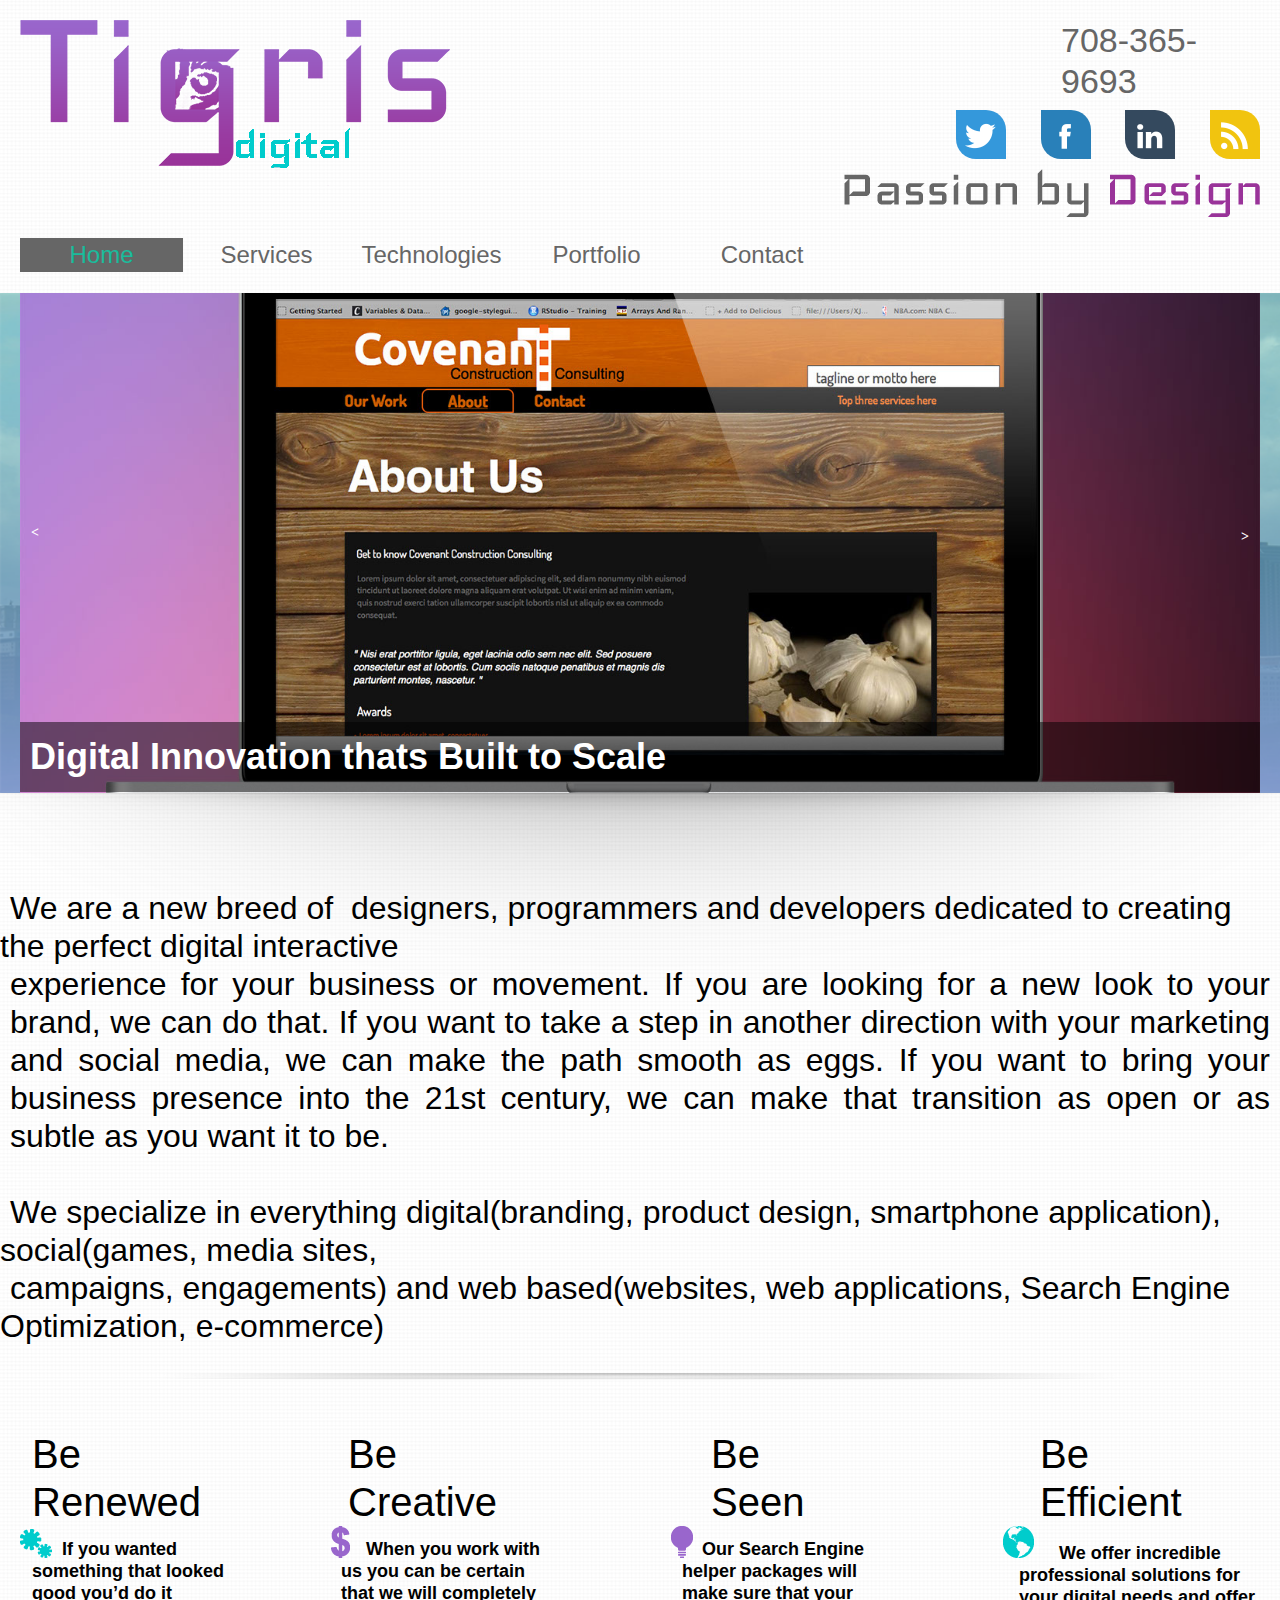
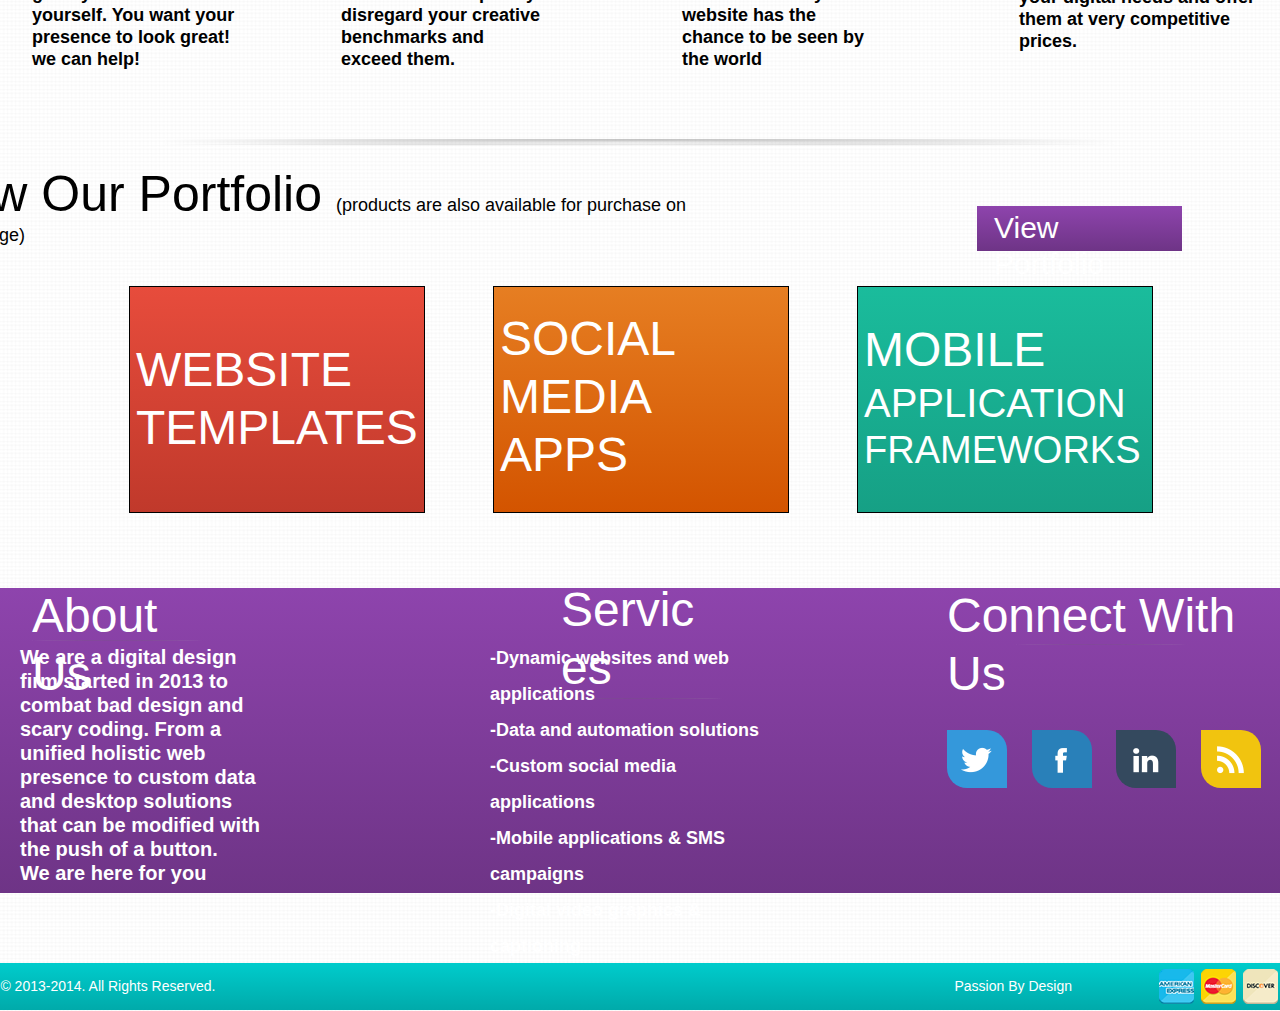
==== index.html @ 78c5c4f9 "Uploaded test site" ====
<!DOCTYPE html>
<html class="html">
 <head>

  <script src="scripts/museredirect.js?299715755" type="text/javascript"></script>
  
  <script type="text/javascript">
   Muse.Redirect.redirect('desktop', 'tablet/index.html', 'phone/index.html', '');
</script>
  
  <meta http-equiv="Content-type" content="text/html;charset=UTF-8"/>
  <meta name="generator" content="7.2.232.244"/>
  <title>Home</title>
  <link media="only screen and (max-device-width: 370px)" rel="alternate" href="http://tigris.com/phone/index.html"/>
  <link media="only screen and (max-device-width: 960px)" rel="alternate" href="http://tigris.com/tablet/index.html"/>
  <!-- CSS -->
  <link rel="stylesheet" type="text/css" href="css/site_global.css?508068545"/>
  <link rel="stylesheet" type="text/css" href="css/master_a-master.css?28576662"/>
  <link rel="stylesheet" type="text/css" href="css/index.css?4172226885" id="pagesheet"/>
  <!--[if lt IE 9]>
  <link rel="stylesheet" type="text/css" href="css/iefonts_index.css?4122926558"/>
  <![endif]-->
  <!-- Other scripts -->
  <script type="text/javascript">
   document.documentElement.className += ' js';
var __adobewebfontsappname__ = "muse";
</script>
  <!-- JS includes -->
  <script type="text/javascript">
   document.write('\x3Cscript src="' + (document.location.protocol == 'https:' ? 'https:' : 'http:') + '//webfonts.creativecloud.com/advent-pro:n6,n5:all;iceland:n4:all.js" type="text/javascript">\x3C/script>');
</script>
   </head>
 <body>

  <div class="clearfix" id="page"><!-- column -->
   <div class="position_content" id="page_position_content">
    <div class="clearfix colelem" id="pu80"><!-- group -->
     <div class="clip_frame grpelem" id="u80"><!-- image -->
      <img class="block" id="u80_img" src="images/tigris_0000s_0016_tigris-logo.png" alt="" width="430" height="166"/>
     </div>
     <div class="clearfix grpelem" id="pu1835-4"><!-- column -->
      <div class="clearfix colelem" id="u1835-4"><!-- content -->
       <p>708&#45;365&#45;9693</p>
      </div>
      <div class="clearfix colelem" id="pu484"><!-- group -->
       <div class="rounded-corners grpelem" id="u484"><!-- simple frame --></div>
       <div class="rounded-corners grpelem" id="u485"><!-- simple frame --></div>
       <div class="rounded-corners grpelem" id="u486"><!-- simple frame --></div>
       <div class="rounded-corners grpelem" id="u483"><!-- simple frame --></div>
      </div>
      <div class="clip_frame colelem" id="u75"><!-- image -->
       <img class="block" id="u75_img" src="images/tigris_0000s_0015_passion-by-design.png" alt="" width="416" height="48"/>
      </div>
     </div>
    </div>
    <ul class="MenuBar clearfix colelem" id="menuu129"><!-- horizontal box -->
     <li class="MenuItemContainer clearfix grpelem" id="u2257"><!-- vertical box -->
      <a class="nonblock nontext MenuItem MenuItemWithSubMenu MuseMenuActive clearfix colelem" id="u2258" href="index.html"><!-- horizontal box --><div class="MenuItemLabel NoWrap clearfix grpelem" id="u2260-4"><!-- content --><p>Home</p></div></a>
     </li>
     <li class="MenuItemContainer clearfix grpelem" id="u2285"><!-- vertical box -->
      <a class="nonblock nontext MenuItem MenuItemWithSubMenu clearfix colelem" id="u2286" href="services.html"><!-- horizontal box --><div class="MenuItemLabel NoWrap clearfix grpelem" id="u2289-4"><!-- content --><p>Services</p></div></a>
     </li>
     <li class="MenuItemContainer clearfix grpelem" id="u2278"><!-- vertical box -->
      <a class="nonblock nontext MenuItem MenuItemWithSubMenu clearfix colelem" id="u2279" href="technologies.html"><!-- horizontal box --><div class="MenuItemLabel NoWrap clearfix grpelem" id="u2282-4"><!-- content --><p>Technologies</p></div></a>
     </li>
     <li class="MenuItemContainer clearfix grpelem" id="u2271"><!-- vertical box -->
      <a class="nonblock nontext MenuItem MenuItemWithSubMenu clearfix colelem" id="u2272" href="http://tigrisdigital.prosite.com"><!-- horizontal box --><div class="MenuItemLabel NoWrap clearfix grpelem" id="u2275-4"><!-- content --><p>Portfolio</p></div></a>
     </li>
     <li class="MenuItemContainer clearfix grpelem" id="u2264"><!-- vertical box -->
      <a class="nonblock nontext MenuItem MenuItemWithSubMenu clearfix colelem" id="u2265" href="contact.html"><!-- horizontal box --><div class="MenuItemLabel NoWrap clearfix grpelem" id="u2268-4"><!-- content --><p>Contact</p></div></a>
     </li>
    </ul>
    <div class="clearfix colelem" id="pu226"><!-- group -->
     <div class="museBGSize browser_width grpelem" id="u226"><!-- group -->
      <div class="clearfix" id="u226_align_to_page">
       <div class="clip_frame grpelem" id="u247"><!-- image -->
        <img class="block" id="u247_img" src="images/hard%20slit%20separator.png" alt="" width="1460" height="395"/>
       </div>
      </div>
     </div>
     <div class="SlideShowWidget clearfix grpelem" id="slideshowu922"><!-- none box -->
      <div class="popup_anchor" id="u961popup">
       <div class="SlideShowContentPanel clearfix" id="u961"><!-- stack box -->
        <div class="SSSlide clip_frame clearfix grpelem" id="u962"><!-- image -->
         <div id="u962_clip">
          <img class="ImageInclude position_content" id="u962_img" data-src="images/designtnt-laptops-mockups.jpg" src="images/blank.gif" alt="" data-width="1240" data-height="714"/>
         </div>
        </div>
        <div class="SSSlide invi clip_frame grpelem" id="u2062"><!-- image -->
         <img class="block ImageInclude" id="u2062_img" data-src="images/fearnot.jpg" src="images/blank.gif" alt="" data-width="1240" data-height="500"/>
        </div>
        <div class="SSSlide invi clip_frame clearfix grpelem" id="u2364"><!-- image -->
         <div id="u2364_clip">
          <img class="ImageInclude position_content" id="u2364_img" data-src="images/mockup-tigris.jpg" src="images/blank.gif" alt="" data-width="1200" data-height="800"/>
         </div>
        </div>
       </div>
      </div>
      <div class="popup_anchor" id="u932popup">
       <div class="SlideShowCaptionPanel clearfix" id="u932"><!-- stack box -->
        <div class="SSSlideCaption rgba-background clearfix grpelem" id="u934-4"><!-- content -->
         <p>Digital Innovation thats Built to Scale</p>
        </div>
        <div class="SSSlideCaption invi rgba-background clearfix grpelem" id="u2068-4"><!-- content -->
         <p>Taking the fear out of technology and its costs</p>
        </div>
        <div class="SSSlideCaption invi rgba-background clearfix grpelem" id="u2370-4"><!-- content -->
         <p>Design built with your clients in mind</p>
        </div>
       </div>
      </div>
      <div class="popup_anchor" id="u923-4popup">
       <div class="SSPreviousButton clearfix" id="u923-4"><!-- content -->
        <p>&lt;</p>
       </div>
      </div>
      <div class="popup_anchor" id="u959-4popup">
       <div class="SSNextButton clearfix" id="u959-4"><!-- content -->
        <p>&gt;</p>
       </div>
      </div>
     </div>
    </div>
    <div class="clearfix browser_width colelem" id="u239-11"><!-- content -->
     <p id="u239-2">We are a new breed of&nbsp; designers, programmers and developers dedicated to creating the perfect digital interactive</p>
     <p id="u239-4">experience for your business or movement. If you are looking for a new look to your brand, we can do that. If you want to take a step in another direction with your marketing and social media, we can make the path smooth as eggs. If you want to bring your business presence into the 21st century, we can make that transition as open or as subtle as you want it to be.</p>
     <p id="u239-5">&nbsp;</p>
     <p id="u239-7">We specialize in everything digital(branding, product design, smartphone application), social(games, media sites,</p>
     <p id="u239-9">campaigns, engagements) and web based(websites, web applications, Search Engine Optimization, e&#45;commerce)</p>
    </div>
    <div class="clip_frame colelem" id="u494"><!-- image -->
     <img class="block" id="u494_img" src="images/thin%20inset%20separator.png" alt="" width="960" height="8"/>
    </div>
    <div class="clearfix colelem" id="pu530-4"><!-- group -->
     <div class="clearfix grpelem" id="u530-4"><!-- content -->
      <p>Be Renewed</p>
     </div>
     <div class="clearfix grpelem" id="u531-4"><!-- content -->
      <p>Be Creative</p>
     </div>
     <div class="clearfix grpelem" id="u532-4"><!-- content -->
      <p>Be Seen</p>
     </div>
     <div class="clearfix grpelem" id="u533-4"><!-- content -->
      <p>Be Efficient</p>
     </div>
    </div>
    <div class="clearfix colelem" id="pu528"><!-- group -->
     <div class="clearfix grpelem" id="u528"><!-- group -->
      <div class="clip_frame grpelem" id="u505"><!-- image -->
       <img class="block" id="u505_img" src="images/tigris_0002s_0040_vector-smart-object.png" alt="" width="32" height="29"/>
      </div>
      <div class="clearfix grpelem" id="u520-4"><!-- content -->
       <p>&nbsp;&nbsp;&nbsp;&nbsp;&nbsp; If you wanted something that looked good you’d do it yourself. You want your presence to look great! we can help!</p>
      </div>
     </div>
     <div class="clearfix grpelem" id="u524"><!-- group -->
      <div class="clip_frame grpelem" id="u500"><!-- image -->
       <img class="block" id="u500_img" src="images/tigris_0002s_0039_vector-smart-object.png" alt="" width="19" height="32"/>
      </div>
      <div class="clearfix grpelem" id="u521-4"><!-- content -->
       <p>&nbsp;&nbsp;&nbsp;&nbsp; When you work with us you can be certain that we will completely disregard your creative benchmarks and exceed them.</p>
      </div>
     </div>
     <div class="clearfix grpelem" id="u527"><!-- group -->
      <div class="clip_frame grpelem" id="u510"><!-- image -->
       <img class="block" id="u510_img" src="images/tigris_0002s_0041_vector-smart-object.png" alt="" width="22" height="32"/>
      </div>
      <div class="clearfix grpelem" id="u523-4"><!-- content -->
       <p>&nbsp;&nbsp;&nbsp; Our Search Engine helper packages will make sure that your website has the chance to be seen by the world</p>
      </div>
     </div>
     <div class="clearfix grpelem" id="u529"><!-- group -->
      <div class="clip_frame grpelem" id="u515"><!-- image -->
       <img class="block" id="u515_img" src="images/tigris_0002s_0042_vector-smart-object.png" alt="" width="31" height="32"/>
      </div>
      <div class="clearfix grpelem" id="u522-4"><!-- content -->
       <p>&nbsp;&nbsp;&nbsp;&nbsp;&nbsp;&nbsp;&nbsp; We offer incredible professional solutions for your digital needs and offer them at very competitive prices.</p>
      </div>
     </div>
    </div>
    <div class="clip_frame colelem" id="u497"><!-- image -->
     <img class="block" id="u497_img" src="images/thin%20inset%20separator.png" alt="" width="960" height="8"/>
    </div>
    <div class="clearfix colelem" id="u534-5"><!-- content -->
     <p id="u534-3"><span id="u534">View Our Portfolio </span><span id="u534-2">(products are also available for purchase on portfolio page)</span></p>
    </div>
    <div class="clearfix colelem" id="pu2049"><!-- group -->
     <div class="clearfix grpelem" id="u2049"><!-- group -->
      <div class="gradient clearfix grpelem" id="u539"><!-- group -->
       <div class="clearfix grpelem" id="u2043-4"><!-- content -->
        <p>WEBSITE TEMPLATES</p>
       </div>
      </div>
     </div>
     <div class="clearfix grpelem" id="u2048"><!-- group -->
      <div class="gradient clearfix grpelem" id="u540"><!-- group -->
       <div class="clearfix grpelem" id="u2045-8"><!-- content -->
        <p>SOCIAL</p>
        <p>MEDIA</p>
        <p>APPS</p>
       </div>
      </div>
     </div>
     <div class="clearfix grpelem" id="u2047"><!-- group -->
      <div class="gradient clearfix grpelem" id="u541"><!-- group -->
       <div class="clearfix grpelem" id="u2046-8"><!-- content -->
        <p id="u2046-2">MOBILE</p>
        <p id="u2046-4">APPLICATION</p>
        <p id="u2046-6">FRAMEWORKS</p>
       </div>
      </div>
     </div>
    </div>
    <div class="verticalspacer"></div>
    <div class="clearfix colelem" id="u565"><!-- group -->
     <div class="clearfix grpelem" id="u562-4"><!-- content -->
      <p>View Portfolio</p>
     </div>
     <div class="gradient grpelem" id="u561"><!-- simple frame --></div>
    </div>
    <div class="clearfix colelem" id="pu246"><!-- group -->
     <div class="gradient browser_width grpelem" id="u246"><!-- group -->
      <div class="clearfix" id="u246_align_to_page">
       <div class="clearfix grpelem" id="u252-6"><!-- content -->
        <p>We are a digital design firm started in 2013 to combat bad design and scary coding. From a unified holistic web presence to custom data and desktop solutions that can be modified with the push of a button.</p>
        <p>We are here for you</p>
       </div>
       <div class="clearfix grpelem" id="pu262-4"><!-- column -->
        <div class="clearfix colelem" id="u262-4"><!-- content -->
         <p>Services</p>
        </div>
        <div class="clip_frame colelem" id="u263"><!-- image -->
         <img class="block" id="u263_img" src="images/thin%20inset%20separator.png" alt="" width="172" height="1"/>
        </div>
       </div>
       <div class="clearfix grpelem" id="pu266-4"><!-- column -->
        <div class="clearfix colelem" id="u266-4"><!-- content -->
         <p>Connect With Us</p>
        </div>
        <div class="clearfix colelem" id="pu309"><!-- group -->
         <div class="rounded-corners grpelem" id="u309"><!-- simple frame --></div>
         <div class="rounded-corners grpelem" id="u311"><!-- simple frame --></div>
         <div class="rounded-corners grpelem" id="u319"><!-- simple frame --></div>
         <div class="rounded-corners grpelem" id="u308"><!-- simple frame --></div>
        </div>
       </div>
      </div>
     </div>
     <div class="clearfix grpelem" id="u256-4"><!-- content -->
      <p>About Us</p>
     </div>
     <div class="clip_frame grpelem" id="u257"><!-- image -->
      <img class="block" id="u257_img" src="images/thin%20inset%20separator.png" alt="" width="172" height="1"/>
     </div>
     <div class="clip_frame grpelem" id="u267"><!-- image -->
      <img class="block" id="u267_img" src="images/thin%20inset%20separator.png" alt="" width="172" height="1"/>
     </div>
     <div class="clearfix grpelem" id="u487-12"><!-- content -->
      <p>&#45;Dynamic websites and web applications</p>
      <p>&#45;Data and automation solutions</p>
      <p>&#45;Custom social media applications</p>
      <p>&#45;Mobile applications &amp; SMS campaigns</p>
      <p>&#45;Digital video graphics &amp; captioning</p>
     </div>
    </div>
    <div class="gradient browser_width colelem" id="u253"><!-- group -->
     <div class="clearfix" id="u253_align_to_page">
      <div class="clearfix grpelem" id="u254-4"><!-- content -->
       <p id="u254-2">Tigris Digital © 2013&#45;2014. All Rights Reserved.</p>
      </div>
      <div class="clearfix grpelem" id="u255-4"><!-- content -->
       <p id="u255-2">Passion By Design</p>
      </div>
      <div class="clip_frame grpelem" id="u1782"><!-- image -->
       <img class="block" id="u1782_img" src="images/amex.png" alt="" width="35" height="35"/>
      </div>
      <div class="clip_frame grpelem" id="u1792"><!-- image -->
       <img class="block" id="u1792_img" src="images/mastercard.png" alt="" width="35" height="35"/>
      </div>
      <div class="clip_frame grpelem" id="u1787"><!-- image -->
       <img class="block" id="u1787_img" src="images/discover.png" alt="" width="35" height="35"/>
      </div>
      <div class="clip_frame grpelem" id="u1802"><!-- image -->
       <img class="block" id="u1802_img" src="images/visa.png" alt="" width="35" height="35"/>
      </div>
      <div class="clip_frame grpelem" id="u1797"><!-- image -->
       <img class="block" id="u1797_img" src="images/paypal.png" alt="" width="35" height="35"/>
      </div>
     </div>
    </div>
   </div>
  </div>
  <!-- JS includes -->
  <script type="text/javascript">
   if (document.location.protocol != 'https:') document.write('\x3Cscript src="http://musecdn2.businesscatalyst.com/scripts/4.0/jquery-1.8.3.min.js" type="text/javascript">\x3C/script>');
</script>
  <script type="text/javascript">
   window.jQuery || document.write('\x3Cscript src="scripts/jquery-1.8.3.min.js" type="text/javascript">\x3C/script>');
</script>
  <script src="scripts/museutils.js?3880880085" type="text/javascript"></script>
  <script src="scripts/jquery.musemenu.js?32367222" type="text/javascript"></script>
  <script src="scripts/jquery.musepolyfill.bgsize.js?3899542795" type="text/javascript"></script>
  <script src="scripts/jquery.tobrowserwidth.js?152985095" type="text/javascript"></script>
  <script src="scripts/webpro.js?33264525" type="text/javascript"></script>
  <script src="scripts/musewpslideshow.js?272207905" type="text/javascript"></script>
  <script src="scripts/jquery.museoverlay.js?466079611" type="text/javascript"></script>
  <script src="scripts/touchswipe.js?261777990" type="text/javascript"></script>
  <script src="scripts/jquery.watch.js?4199601726" type="text/javascript"></script>
  <!-- Other scripts -->
  <script type="text/javascript">
   $(document).ready(function() { try {
Muse.Utils.transformMarkupToFixBrowserProblemsPreInit();/* body */
$('.browser_width').toBrowserWidth();/* browser width elements */
Muse.Utils.prepHyperlinks(true);/* body */
Muse.Utils.initWidget('.MenuBar', function(elem) { return $(elem).museMenu(); });/* unifiedNavBar */
Muse.Utils.initWidget('#slideshowu922', function(elem) { $(elem).data('widget', new WebPro.Widget.ContentSlideShow(elem, {autoPlay:true,displayInterval:3500,slideLinkStopsSlideShow:false,transitionStyle:'fading',lightboxEnabled_runtime:false,shuffle:false,transitionDuration:500,enableSwipe:true,fullScreen:false})); });/* #slideshowu922 */
Muse.Utils.fullPage('#page');/* 100% height page */
Muse.Utils.showWidgetsWhenReady();/* body */
Muse.Utils.transformMarkupToFixBrowserProblems();/* body */
} catch(e) { Muse.Assert.fail('Error calling selector function:' + e); }});
</script>
   </body>
</html>
---- css/site_global.css ----
html
{
	min-height: 100%;
	min-width: 100%;
	-ms-text-size-adjust: none;
}

body,div,dl,dt,dd,ul,ol,li,h1,h2,h3,h4,h5,h6,pre,code,form,fieldset,legend,input,button,textarea,p,blockquote,th,td,a
{
	margin: 0;
	padding: 0;
	border-width: 0;
	-webkit-transform-origin: left top;
	-ms-transform-origin: left top;
	-o-transform-origin: left top;
	transform-origin: left top;
}

table
{
	border-collapse: collapse;
	border-spacing: 0;
}

fieldset,img
{
	border: 0;
	-webkit-transform-origin: left top;
	-ms-transform-origin: left top;
	-o-transform-origin: left top;
	transform-origin: left top;
}

address,caption,cite,code,dfn,em,strong,th,var,optgroup
{
	font-style: inherit;
	font-weight: inherit;
}

del,ins
{
	text-decoration: none;
}

li
{
	list-style: none;
}

caption,th
{
	text-align: left;
}

h1,h2,h3,h4,h5,h6
{
	font-size: 100%;
	font-weight: inherit;
}

input,button,textarea,select,optgroup,option
{
	font-family: inherit;
	font-size: inherit;
	font-style: inherit;
	font-weight: inherit;
}

body
{
	font-family: Arial, Helvetica Neue, Helvetica, sans-serif;
	text-align: left;
	font-size: 14px;
	line-height: 17px;
	word-wrap: break-word;
	text-rendering: optimizeLegibility;/* kerning, primarily */
}

@media screen and (-webkit-min-device-pixel-ratio:0)
{
	body { text-rendering:auto; }
}

a:link
{
	color: #0000FF;
	text-decoration: underline;
}

a:visited
{
	color: #800080;
	text-decoration: underline;
}

a:hover
{
	color: #0000FF;
	text-decoration: underline;
}

a:active
{
	color: #EE0000;
	text-decoration: underline;
}

a.nontext /* used to override default properties of 'a' tag */
{
	color: black;
	text-decoration: none;
	font-style: normal;
	font-weight: normal;
}

.normal_text
{
	color: #000000;
	font-family: Arial, Helvetica Neue, Helvetica, sans-serif;
	font-size: 14px;
	font-style: normal;
	font-weight: normal;
	letter-spacing: 0px;
	line-height: 17px;
	text-align: left;
	text-decoration: none;
	text-indent: 0px;
	vertical-align: 0px;
	padding: 0px;
}

.Controlers_caption
{
	color: #6E6161;
	font-family: open-sans-condensed, sans-serif;
	font-size: 18px;
	font-weight: 300;
	letter-spacing: 2px;
}

.TabbedPanelsTab
{
	white-space: nowrap;
}

.MenuBar  .MenuBarView, .MenuBar  .SubMenuView /* Resets for ul and li in menus */
{
	display: block;
	list-style: none;
}

.MenuBar .SubMenu
{
	display: none;
	position: absolute;
}

.NoWrap
{
	white-space: nowrap;
	word-wrap: normal;
}

.rootelem /* the root of the artwork tree */
{
	margin-left: auto;
	margin-right: auto;
}

.colelem /* a child element of a column */
{
	display: inline;
	float: left;
	clear: both;
}

.grpelem /* a child element of a group */
{
	display: inline;
	float: left;
}

.clearfix:after /* force a container to fit around floated items */
{
	content: "\0020";
	visibility: hidden;
	display: block;
	height: 0;
	clear: both;
}

*:first-child+html .clearfix /* IE7 */
{
	zoom: 1;
}

.clip_frame /* used to clip the contents as in the case of an image frame */
{
	overflow: hidden;
}

.inclusion_context /* context for positioning a group of elements that share the same height */
{
	display: table;
	table-layout: fixed;
	width: 0.01px;
}

.inclelem /* element of an inclusion context */
{
	display: table-cell;
	vertical-align: top;
}

.f3s_mid /* 3-slice frame, middle slice */
{
	background-repeat: repeat;
}

.f3s_top,.f3s_bot /* 3-slice frame, top slice */
{
	background-repeat: no-repeat;
}

.f9s_top_left, .f9s_bot_left /* 9-slice frame, left corner slice */
{
	background-repeat: no-repeat;
	background-position: left;
}

.f9s_top_right, .f9s_bot_right /* 9-slice frame, right corner slice */
{
	background-repeat: no-repeat;
	background-position: right;
}

.f9s_top_mid, .f9s_bot_mid /* 9-slice frame, top/bottom horizontal slice */
{
	background-repeat: repeat-x;
	background-position: 0px 0px;
}

.f9s_mid_left /* 9-slice frame, left vertical slice */
{
	background-repeat: repeat-y;
	background-position: left;
}

.f9s_mid_right /* 9-slice frame, right vertical slice */
{
	background-repeat: repeat-y;
	background-position: right;
}

.f9s_center /* 9-slice frame, center slice */
{
	background-repeat: repeat;
	background-position: 0px 0px;
}

.popup_anchor /* anchors an abspos popup */
{
	position: relative;
	width: 0px;
	height: 0px;
}

.popup_element
{
	z-index: 100000;
}

.pointer_cursor
{
	cursor: pointer;
}

span.wrap /* used to force wrap after floated array when nested inside a paragraph */
{
	content: '';
	clear: left;
	display: block;
}

span.actAsInlineDiv /* used to simulate a DIV with inline display when already nested inside a paragraph */
{
	display: inline-block;
}

.position_content,.excludeFromNormalFlow /* used when child content is larger than parent */
{
	float: left;
}

.preload_images /* used to preload images used in non-default states */
{
	position: absolute;
	overflow: hidden;
	left: -9999px;
	top: -9999px;
	height: 1px;
	width: 1px;
}

preload /* used to specifiy the dimension of preload item */
{
	height: 1px;
	width: 1px;
}

.animateStates
{
	-webkit-transition: 0.3s ease-in-out;
	-moz-transition: 0.3s ease-in-out;
	-o-transition: 0.3s ease-in-out;
	transition: 0.3s ease-in-out;
}

input:focus,textarea:focus /* remove default focussed input styling */
{
	outline: none;
}

textarea
{
	resize: none;
	overflow: auto;
}

.fld-prompt /* form placeholders cursor behavior */
{
	pointer-events: none;
}

.wrapped-input /* form inputs & placeholders let div styling show thru */
{
	position: absolute;
	top: 0;
	left: 0;
	background: transparent;
	border: none;
}

.submit-btn /* form submit buttons on top of sibling elements */
{
	z-index: 50000;
}

.anchor_item /* used to specify anchor properties */
{
	width: 22px;
	height: 18px;
}

.MenuBar .SubMenuVisible, .MenuBarVertical .SubMenuVisible, .MenuBar .SubMenu .SubMenuVisible,.popup_element.Active,span.actAsPara,.actAsDiv,a.nonblock.nontext,img.block
{
	display: block;
}

.ose_ei
{
	visibility: hidden;
	z-index: 0;
}

.widget_invisible,.js .invi,.js .mse_pre_init,.js .an_invi /* used to hide the widget before loaded */
{
	visibility: hidden;
}

.no_vert_scroll
{
	overflow-y: hidden;
}

.always_vert_scroll
{
	overflow-y: scroll;
}

.always_horz_scroll
{
	overflow-x: scroll;
}

.popup_element.Inactive,.js .disn,.hidden
{
	display: none;
}

.fullscreen
{
	overflow: hidden;
	left: 0px;
	top: 0px;
	position: fixed;
	height: 100%;
	width: 100%;
	-moz-box-sizing: border-box;
	-webkit-box-sizing: border-box;
	-ms-box-sizing: border-box;
	box-sizing: border-box;
}

.scroll_wrapper
{
	position: absolute;
	overflow: auto;
	left: 0px;
	right: 0px;
	top: 0px;
	bottom: 0px;
	padding-top: 0px;
	padding-bottom: 0px;
	margin-top: 0px;
	margin-bottom: 0px;
}

.MenuBar .MenuItemContainer,.SlideShowContentPanel .fullscreen img
{
	position: relative;
}
---- css/master_a-master.css ----
#u1835-4
{
	line-height: 41px;
	font-size: 34px;
	color: #666666;
	font-family: iceland, sans-serif;
	font-weight: 400;
	position: relative;
}

#u484
{
	border-style: none;
	border-color: transparent;
	-moz-border-radius: 0px 20px 0px 20px ;
	-webkit-border-radius: 0px 20px 0px 20px ;
	-khtml-border-radius: 0px 20px 0px 20px ;
	border-radius: 0px 20px 0px 20px ;
	position: relative;
	background: #3498DB url("../images/twitter.png") no-repeat center center;
}

#u485
{
	border-style: none;
	border-color: transparent;
	-moz-border-radius: 0px 20px 0px 20px ;
	-webkit-border-radius: 0px 20px 0px 20px ;
	-khtml-border-radius: 0px 20px 0px 20px ;
	border-radius: 0px 20px 0px 20px ;
	position: relative;
	background: #2980B9 url("../images/facebook.png") no-repeat center center;
}

#u486
{
	border-style: none;
	border-color: transparent;
	-moz-border-radius: 0px 20px 0px 20px ;
	-webkit-border-radius: 0px 20px 0px 20px ;
	-khtml-border-radius: 0px 20px 0px 20px ;
	border-radius: 0px 20px 0px 20px ;
	position: relative;
	background: #34495E url("../images/linkedin.png") no-repeat center center;
}

#u483
{
	border-style: none;
	border-color: transparent;
	-moz-border-radius: 0px 20px 0px 20px ;
	-webkit-border-radius: 0px 20px 0px 20px ;
	-khtml-border-radius: 0px 20px 0px 20px ;
	border-radius: 0px 20px 0px 20px ;
	position: relative;
	background: #F1C40F url("../images/rss.png") no-repeat center center;
}

#u2258
{
	background-color: transparent;
	position: relative;
}

#u2258:hover
{
	background-color: #1ABC9C;
}

#u2258:active
{
	background-color: #6B6B6B;
}

#u2260-4
{
	border-style: none;
	border-color: transparent;
	background-color: transparent;
	line-height: 29px;
	font-size: 24px;
	color: #666666;
	text-align: center;
	font-family: iceland, sans-serif;
	font-weight: 400;
	position: relative;
}

#u2258:hover #u2260-4 p
{
	color: #FFFFFF;
	visibility: inherit;
}

#u2258:active #u2260-4 p
{
	color: #FFFFFF;
	visibility: inherit;
}

#u2286
{
	background-color: transparent;
	position: relative;
}

#u2286:hover
{
	background-color: #1ABC9C;
}

#u2286:active
{
	background-color: #6B6B6B;
}

#u2289-4
{
	border-style: none;
	border-color: transparent;
	background-color: transparent;
	line-height: 29px;
	font-size: 24px;
	color: #666666;
	text-align: center;
	font-family: iceland, sans-serif;
	font-weight: 400;
	position: relative;
}

#u2286:hover #u2289-4 p
{
	color: #FFFFFF;
	visibility: inherit;
}

#u2286:active #u2289-4 p
{
	color: #FFFFFF;
	visibility: inherit;
}

#u2279
{
	background-color: transparent;
	position: relative;
}

#u2279:hover
{
	background-color: #1ABC9C;
}

#u2279:active
{
	background-color: #6B6B6B;
}

#u2282-4
{
	border-style: none;
	border-color: transparent;
	background-color: transparent;
	line-height: 29px;
	font-size: 24px;
	color: #666666;
	text-align: center;
	font-family: iceland, sans-serif;
	font-weight: 400;
	position: relative;
}

#u2279:hover #u2282-4 p
{
	color: #FFFFFF;
	visibility: inherit;
}

#u2279:active #u2282-4 p
{
	color: #FFFFFF;
	visibility: inherit;
}

#u2272
{
	background-color: transparent;
	position: relative;
}

#u2272:hover
{
	background-color: #1ABC9C;
}

#u2272:active
{
	background-color: #6B6B6B;
}

#u2275-4
{
	border-style: none;
	border-color: transparent;
	background-color: transparent;
	line-height: 29px;
	font-size: 24px;
	color: #666666;
	text-align: center;
	font-family: iceland, sans-serif;
	font-weight: 400;
	position: relative;
}

#u2272:hover #u2275-4 p
{
	color: #FFFFFF;
	visibility: inherit;
}

#u2272:active #u2275-4 p
{
	color: #FFFFFF;
	visibility: inherit;
}

#u2265
{
	background-color: transparent;
	position: relative;
}

#u2265:hover
{
	background-color: #1ABC9C;
}

#u2265:active
{
	background-color: #6B6B6B;
}

#u2258.MuseMenuActive,#u2286.MuseMenuActive,#u2279.MuseMenuActive,#u2272.MuseMenuActive,#u2265.MuseMenuActive
{
	background-color: #666666;
}

#u2268-4
{
	border-style: none;
	border-color: transparent;
	background-color: transparent;
	line-height: 29px;
	font-size: 24px;
	color: #666666;
	text-align: center;
	font-family: iceland, sans-serif;
	font-weight: 400;
	position: relative;
}

#u2265:hover #u2268-4 p
{
	color: #FFFFFF;
	visibility: inherit;
}

#u2265:active #u2268-4 p
{
	color: #FFFFFF;
	visibility: inherit;
}

#u2258.MuseMenuActive #u2260-4 p,#u2286.MuseMenuActive #u2289-4 p,#u2279.MuseMenuActive #u2282-4 p,#u2272.MuseMenuActive #u2275-4 p,#u2265.MuseMenuActive #u2268-4 p
{
	color: #1ABC9C;
	visibility: inherit;
	font-weight: normal;
}

#u226
{
	border-color: #000000;
	position: relative;
	background: #FFFFFF url("../images/tigris_0001s_0015_2004-07-14_2600x1500_chicago_lake_skyline.png") no-repeat left top;
	background-size: cover !important;
}

#u961
{
	position: absolute;
	background-color: transparent;
}

#u962,#u2062,#u2364
{
	border-style: none;
	border-color: transparent;
	background-color: transparent;
	position: relative;
}

#u962_clip,#u2364_clip
{
	overflow: hidden;
}

#u932
{
	position: absolute;
}

#u934-4
{
	border-style: none;
	border-color: transparent;
	background-color: #7F7F7F;
	background-color: rgba(0, 0, 0, 0.5);
	line-height: 50px;
	font-size: 36px;
	color: #FFFFFF;
	text-align: left;
	font-family: advent-pro, sans-serif;
	font-weight: 600;
	position: relative;
	-pie-background: rgba(0, 0, 0, 0.5);
}

#u2068-4
{
	border-style: none;
	border-color: transparent;
	background-color: #7F7F7F;
	background-color: rgba(0, 0, 0, 0.5);
	line-height: 50px;
	font-size: 36px;
	color: #FFFFFF;
	text-align: left;
	font-family: advent-pro, sans-serif;
	font-weight: 600;
	position: relative;
	-pie-background: rgba(0, 0, 0, 0.5);
}

#u2370-4
{
	border-style: none;
	border-color: transparent;
	background-color: #7F7F7F;
	background-color: rgba(0, 0, 0, 0.5);
	line-height: 50px;
	font-size: 36px;
	color: #FFFFFF;
	text-align: left;
	font-family: advent-pro, sans-serif;
	font-weight: 600;
	position: relative;
	-pie-background: rgba(0, 0, 0, 0.5);
}

#u923-4,#u959-4
{
	position: absolute;
	line-height: 20px;
	color: #FFFFFF;
	text-align: center;
	font-family: Georgia, Palatino, Palatino Linotype, Times, Times New Roman, serif;
	font-weight: bold;
}

.MenuItem,.SSFirstButton,.SSPreviousButton,.SSNextButton,.SSLastButton,.SSSlideLink,.SSCloseButton /* unifiedNavBar */
{
	cursor: pointer;
}

.SSSlideLoading /* slideshowFreeStyle */
{
	background: url("../images/loading.gif") no-repeat center center;
}

#u246
{
	background: -webkit-gradient(linear, center top, center bottom, from(#8E44AD),color-stop(100%, #6E3486));
	background: -webkit-linear-gradient(top,#8E44AD ,#6E3486 100%);
	background: -moz-linear-gradient(top,#8E44AD ,#6E3486 100%);
	background: -ms-linear-gradient(top,#8E44AD ,#6E3486 100%);
	background: -o-linear-gradient(top,#8E44AD ,#6E3486 100%);
	background: linear-gradient(to bottom,#8E44AD ,#6E3486 100%);
	filter: progid:DXImageTransform.Microsoft.gradient(startColorstr=#FF8E44AD, endColorstr=#FF6E3486, GradientType=0);
	-ms-filter: "progid:DXImageTransform.Microsoft.gradient(startColorstr='#FF8E44AD', endColorstr='#FF6E3486', GradientType=0)";
	border-color: #000000;
	position: relative;
}

#u252-6
{
	line-height: 24px;
	font-size: 20px;
	color: #FFFFFF;
	font-family: advent-pro, sans-serif;
	font-weight: 600;
	position: relative;
}

#u309
{
	border-style: none;
	border-color: transparent;
	-moz-border-radius: 0px 20px 0px 20px ;
	-webkit-border-radius: 0px 20px 0px 20px ;
	-khtml-border-radius: 0px 20px 0px 20px ;
	border-radius: 0px 20px 0px 20px ;
	position: relative;
	background: #3498DB url("../images/twitter.png") no-repeat center center;
}

#u311
{
	border-style: none;
	border-color: transparent;
	-moz-border-radius: 0px 20px 0px 20px ;
	-webkit-border-radius: 0px 20px 0px 20px ;
	-khtml-border-radius: 0px 20px 0px 20px ;
	border-radius: 0px 20px 0px 20px ;
	position: relative;
	background: #2980B9 url("../images/facebook.png") no-repeat center center;
}

#u319
{
	border-style: none;
	border-color: transparent;
	-moz-border-radius: 0px 20px 0px 20px ;
	-webkit-border-radius: 0px 20px 0px 20px ;
	-khtml-border-radius: 0px 20px 0px 20px ;
	border-radius: 0px 20px 0px 20px ;
	position: relative;
	background: #34495E url("../images/linkedin.png") no-repeat center center;
}

#u308
{
	border-style: none;
	border-color: transparent;
	-moz-border-radius: 0px 20px 0px 20px ;
	-webkit-border-radius: 0px 20px 0px 20px ;
	-khtml-border-radius: 0px 20px 0px 20px ;
	border-radius: 0px 20px 0px 20px ;
	position: relative;
	background: #F1C40F url("../images/rss.png") no-repeat center center;
}

#u484:hover,#u485:hover,#u486:hover,#u483:hover,#u309:hover,#u311:hover,#u319:hover,#u308:hover
{
	background-repeat: no-repeat;
	background-position: center center;
}

#u262-4,#u266-4,#u256-4
{
	line-height: 58px;
	font-size: 48px;
	color: #FFFFFF;
	font-family: iceland, sans-serif;
	font-weight: 400;
	position: relative;
}

#u487-12
{
	line-height: 36px;
	font-size: 18px;
	color: #FFFFFF;
	font-family: advent-pro, sans-serif;
	font-weight: 600;
	position: relative;
}

#u253
{
	background: -webkit-gradient(linear, center top, center bottom, from(#00CCCC),color-stop(100%, #00AAAA));
	background: -webkit-linear-gradient(top,#00CCCC ,#00AAAA 100%);
	background: -moz-linear-gradient(top,#00CCCC ,#00AAAA 100%);
	background: -ms-linear-gradient(top,#00CCCC ,#00AAAA 100%);
	background: -o-linear-gradient(top,#00CCCC ,#00AAAA 100%);
	background: linear-gradient(to bottom,#00CCCC ,#00AAAA 100%);
	filter: progid:DXImageTransform.Microsoft.gradient(startColorstr=#FF00CCCC, endColorstr=#FF00AAAA, GradientType=0);
	-ms-filter: "progid:DXImageTransform.Microsoft.gradient(startColorstr='#FF00CCCC', endColorstr='#FF00AAAA', GradientType=0)";
	border-color: #000000;
	position: relative;
}

#u254-4
{
	color: #FFFFFF;
	position: relative;
}

#u254-2
{
	padding-left: 10px;
}

#u255-4
{
	color: #FFFFFF;
	text-align: right;
	position: relative;
}

#u255-2
{
	padding-right: 10px;
}

#u80,#u75,#menuu129,#u2257,#u2285,#u2278,#u2271,#u2264,#u226_align_to_page,#u247,#slideshowu922,#u246_align_to_page,#u263,#u257,#u267,#u253_align_to_page,#u1782,#u1792,#u1787,#u1802,#u1797
{
	position: relative;
}
---- css/index.css ----
.html
{
	background: #7F7F7F url("../images/tigris_0000_background.jpg") repeat left top scroll;
}

#page
{
	z-index: 1;
	width: 1260px;
	min-height: 2172px;
	margin-left: auto;
	margin-right: auto;
}

#page_position_content
{
	margin-top: 10px;
	margin-bottom: -4px;
}

#u80
{
	z-index: 4;
	width: 430px;
	margin-right: -10000px;
}

#pu1835-4
{
	width: 0.01px;
	position: relative;
	margin-right: -10000px;
	left: 824px;
}

#u1835-4
{
	z-index: 133;
	width: 199px;
	min-height: 22px;
	margin-left: 217px;
}

#pu484
{
	width: 0.01px;
	margin-left: 112px;
	margin-top: 8px;
	position: relative;
}

#u484
{
	z-index: 79;
	width: 50px;
	height: 49px;
	margin-right: -10000px;
}

#u485
{
	z-index: 80;
	width: 50px;
	height: 49px;
	margin-right: -10000px;
	left: 85px;
}

#u486
{
	z-index: 81;
	width: 50px;
	height: 49px;
	margin-right: -10000px;
	left: 169px;
}

#u483
{
	z-index: 78;
	width: 50px;
	height: 49px;
	margin-right: -10000px;
	left: 254px;
}

#u75
{
	z-index: 2;
	width: 416px;
	margin-top: 10px;
}

#menuu129
{
	z-index: 6;
	width: 824px;
	margin-left: 10px;
	margin-top: 21px;
}

#u2257
{
	width: 163px;
	min-height: 34px;
	margin-right: -10000px;
}

#u2258
{
	width: 163px;
	padding-bottom: 5px;
}

#u2258:hover
{
	margin: 0px;
}

#u2258:active
{
	margin: 0px;
}

#u2260-4
{
	width: 163px;
	min-height: 29px;
	margin-right: -10000px;
	top: 2px;
}

#u2258:hover #u2260-4
{
	padding-top: 0px;
	padding-bottom: 0px;
	min-height: 29px;
	margin: 0px -10000px 0px 0px;
}

#u2258:active #u2260-4
{
	padding-top: 0px;
	padding-bottom: 0px;
	min-height: 29px;
	margin: 0px -10000px 0px 0px;
}

#u2285
{
	width: 163px;
	min-height: 34px;
	margin-right: -10000px;
	left: 165px;
}

#u2286
{
	width: 163px;
	padding-bottom: 5px;
}

#u2258.MuseMenuActive,#u2286:hover
{
	margin: 0px;
}

#u2286:active
{
	margin: 0px;
}

#u2289-4
{
	width: 163px;
	min-height: 29px;
	margin-right: -10000px;
	top: 2px;
}

#u2258.MuseMenuActive #u2260-4,#u2286:hover #u2289-4
{
	padding-top: 0px;
	padding-bottom: 0px;
	min-height: 29px;
	margin: 0px -10000px 0px 0px;
}

#u2286:active #u2289-4
{
	padding-top: 0px;
	padding-bottom: 0px;
	min-height: 29px;
	margin: 0px -10000px 0px 0px;
}

#u2278
{
	width: 163px;
	min-height: 34px;
	margin-right: -10000px;
	left: 330px;
}

#u2279
{
	width: 163px;
	padding-bottom: 5px;
}

#u2286.MuseMenuActive,#u2279:hover
{
	margin: 0px;
}

#u2279:active
{
	margin: 0px;
}

#u2282-4
{
	width: 163px;
	min-height: 29px;
	margin-right: -10000px;
	top: 2px;
}

#u2286.MuseMenuActive #u2289-4,#u2279:hover #u2282-4
{
	padding-top: 0px;
	padding-bottom: 0px;
	min-height: 29px;
	margin: 0px -10000px 0px 0px;
}

#u2279:active #u2282-4
{
	padding-top: 0px;
	padding-bottom: 0px;
	min-height: 29px;
	margin: 0px -10000px 0px 0px;
}

#u2271
{
	width: 163px;
	min-height: 34px;
	margin-right: -10000px;
	left: 495px;
}

#u2272
{
	width: 163px;
	padding-bottom: 5px;
}

#u2279.MuseMenuActive,#u2272:hover
{
	margin: 0px;
}

#u2272:active
{
	margin: 0px;
}

#u2275-4
{
	width: 163px;
	min-height: 29px;
	margin-right: -10000px;
	top: 2px;
}

#u2279.MuseMenuActive #u2282-4,#u2272:hover #u2275-4
{
	padding-top: 0px;
	padding-bottom: 0px;
	min-height: 29px;
	margin: 0px -10000px 0px 0px;
}

#u2272:active #u2275-4
{
	padding-top: 0px;
	padding-bottom: 0px;
	min-height: 29px;
	margin: 0px -10000px 0px 0px;
}

#u2264
{
	width: 164px;
	min-height: 34px;
	margin-right: -10000px;
	left: 660px;
}

#u2265
{
	width: 164px;
	padding-bottom: 5px;
}

#u2272.MuseMenuActive,#u2265:hover
{
	margin: 0px;
}

#u2265:active
{
	margin: 0px;
}

#u2265.MuseMenuActive
{
	margin: 0px;
}

#u2268-4
{
	width: 164px;
	min-height: 29px;
	margin-right: -10000px;
	top: 2px;
}

#u2272.MuseMenuActive #u2275-4,#u2265:hover #u2268-4
{
	padding-top: 0px;
	padding-bottom: 0px;
	min-height: 29px;
	margin: 0px -10000px 0px 0px;
}

#u2265:active #u2268-4
{
	padding-top: 0px;
	padding-bottom: 0px;
	min-height: 29px;
	margin: 0px -10000px 0px 0px;
}

#u2265.MuseMenuActive #u2268-4
{
	padding-top: 0px;
	padding-bottom: 0px;
	min-height: 29px;
	margin: 0px -10000px 0px 0px;
}

#pu226
{
	width: 0.01px;
	left: -100px;
	margin-top: 21px;
	position: relative;
}

#u226
{
	z-index: 37;
	width: 1460px;
	margin-right: -10000px;
}

#u247
{
	z-index: 39;
	width: 1460px;
	margin-bottom: -197px;
	margin-right: -10000px;
	margin-top: 302px;
}

#slideshowu922
{
	z-index: 94;
	width: 0.01px;
	height: 500px;
	margin-right: -10000px;
	left: 110px;
}

#u961popup
{
	z-index: 95;
}

#u962
{
	z-index: 96;
	width: 1240px;
	height: 500px;
	margin-right: -10000px;
}

#u962_img
{
	margin-top: -107px;
	margin-bottom: -107px;
}

#u2062
{
	z-index: 98;
	width: 1240px;
	height: 500px;
	margin-right: -10000px;
}

#u2364
{
	z-index: 100;
	width: 1240px;
	height: 500px;
	margin-right: -10000px;
}

#u961,#u962_clip,#u2364_clip
{
	width: 1240px;
	height: 500px;
}

#u2364_img
{
	margin: -150px 20px;
}

#u932popup
{
	z-index: 102;
}

#u932
{
	width: 1240px;
	top: 429px;
}

#u934-4
{
	z-index: 103;
	width: 1220px;
	min-height: 50px;
	padding: 10px;
	margin-right: -10000px;
}

#u2068-4
{
	z-index: 107;
	width: 1220px;
	min-height: 50px;
	padding: 10px;
	margin-right: -10000px;
}

#u2370-4
{
	z-index: 111;
	width: 1220px;
	min-height: 50px;
	padding: 10px;
	margin-right: -10000px;
}

#u923-4popup
{
	z-index: 115;
}

#u923-4
{
	width: 10px;
	min-height: 20px;
	padding: 10px;
	top: 220px;
}

#u959-4popup
{
	z-index: 119;
}

#u959-4
{
	width: 10px;
	min-height: 20px;
	padding: 10px;
	top: 224px;
	left: 1210px;
}

#u239-11
{
	z-index: 137;
	width: 1460px;
	min-height: 134px;
	line-height: 38px;
	font-size: 32px;
	font-family: advent-pro, sans-serif;
	font-weight: 500;
	position: relative;
	left: -100px;
	margin-top: 96px;
}

#u239-4
{
	text-align: justify;
	padding-right: 10px;
	padding-left: 10px;
}

#u239-2,#u239-5,#u239-7,#u239-9
{
	text-indent: 10px;
	padding-right: 10px;
}

#u494
{
	z-index: 148;
	width: 960px;
	margin-left: 150px;
	margin-top: 28px;
	position: relative;
}

#pu530-4
{
	width: 0.01px;
	margin-left: 22px;
	margin-top: 49px;
	position: relative;
}

#u530-4
{
	z-index: 180;
	width: 196px;
	min-height: 30px;
	line-height: 48px;
	font-size: 40px;
	font-family: iceland, sans-serif;
	font-weight: 400;
	position: relative;
	margin-right: -10000px;
}

#u531-4
{
	z-index: 184;
	width: 183px;
	min-height: 30px;
	line-height: 48px;
	font-size: 40px;
	font-family: iceland, sans-serif;
	font-weight: 400;
	position: relative;
	margin-right: -10000px;
	left: 316px;
}

#u532-4
{
	z-index: 188;
	width: 129px;
	min-height: 30px;
	line-height: 48px;
	font-size: 40px;
	font-family: iceland, sans-serif;
	font-weight: 400;
	position: relative;
	margin-right: -10000px;
	left: 679px;
}

#u533-4
{
	z-index: 192;
	width: 183px;
	min-height: 30px;
	line-height: 48px;
	font-size: 40px;
	font-family: iceland, sans-serif;
	font-weight: 400;
	position: relative;
	margin-right: -10000px;
	left: 1008px;
}

#pu80,#pu528
{
	width: 0.01px;
	margin-left: 10px;
	position: relative;
}

#u528
{
	z-index: 152;
	width: 220px;
	position: relative;
	margin-right: -10000px;
	margin-top: 3px;
}

#u505
{
	z-index: 153;
	width: 32px;
	position: relative;
	margin-right: -10000px;
}

#u520-4
{
	z-index: 155;
	width: 208px;
	min-height: 54px;
	line-height: 22px;
	font-size: 18px;
	font-family: advent-pro, sans-serif;
	font-weight: 600;
	position: relative;
	margin-right: -10000px;
	margin-top: 9px;
	left: 12px;
}

#u524
{
	z-index: 166;
	width: 218px;
	position: relative;
	margin-right: -10000px;
	left: 311px;
}

#u500
{
	z-index: 167;
	width: 19px;
	position: relative;
	margin-right: -10000px;
}

#u521-4
{
	z-index: 169;
	width: 208px;
	min-height: 54px;
	line-height: 22px;
	font-size: 18px;
	font-family: advent-pro, sans-serif;
	font-weight: 600;
	position: relative;
	margin-right: -10000px;
	margin-top: 12px;
	left: 10px;
}

#u527
{
	z-index: 173;
	width: 211px;
	position: relative;
	margin-right: -10000px;
	left: 651px;
}

#u510
{
	z-index: 174;
	width: 22px;
	position: relative;
	margin-right: -10000px;
}

#u523-4
{
	z-index: 176;
	width: 200px;
	line-height: 22px;
	font-size: 18px;
	font-family: advent-pro, sans-serif;
	font-weight: 600;
	position: relative;
	margin-right: -10000px;
	margin-top: 12px;
	left: 11px;
}

#u529
{
	z-index: 159;
	width: 257px;
	position: relative;
	margin-right: -10000px;
	left: 983px;
}

#u515
{
	z-index: 160;
	width: 31px;
	position: relative;
	margin-right: -10000px;
}

#u522-4
{
	z-index: 162;
	width: 241px;
	line-height: 22px;
	font-size: 18px;
	font-family: advent-pro, sans-serif;
	font-weight: 600;
	position: relative;
	margin-right: -10000px;
	margin-top: 16px;
	left: 16px;
}

#u497
{
	z-index: 150;
	width: 960px;
	margin-left: 150px;
	margin-top: 69px;
	position: relative;
}

#u534-5
{
	z-index: 196;
	width: 811px;
	min-height: 30px;
	line-height: 60px;
	font-size: 50px;
	text-indent: 10px;
	font-family: iceland, sans-serif;
	font-weight: 400;
	left: -100px;
	margin-top: 17px;
	position: relative;
}

#u534-3
{
	line-height: 0px;/* 0 for mixed font sized paras; applied on spans instead */
}

#u534
{
	line-height: 60px;
}

#u534-2
{
	font-size: 18px;
	line-height: 22px;
}

#pu2049
{
	width: 0.01px;
	margin-left: 119px;
	margin-top: 40px;
	position: relative;
}

#u2049
{
	z-index: 217;
	width: 296px;
	margin-bottom: -1px;
	position: relative;
	margin-right: -10000px;
}

#u539
{
	z-index: 218;
	width: 294px;
	background: -webkit-gradient(linear, center top, center bottom, from(#E74C3C),color-stop(100%, #C0392B));
	background: -webkit-linear-gradient(top,#E74C3C ,#C0392B 100%);
	background: -moz-linear-gradient(top,#E74C3C ,#C0392B 100%);
	background: -ms-linear-gradient(top,#E74C3C ,#C0392B 100%);
	background: -o-linear-gradient(top,#E74C3C ,#C0392B 100%);
	background: linear-gradient(to bottom,#E74C3C ,#C0392B 100%);
	filter: progid:DXImageTransform.Microsoft.gradient(startColorstr=#FFE74C3C, endColorstr=#FFC0392B, GradientType=0);
	-ms-filter: "progid:DXImageTransform.Microsoft.gradient(startColorstr='#FFE74C3C', endColorstr='#FFC0392B', GradientType=0)";
	border-width: 1px;
	border-style: solid;
	border-color: #000000;
	padding-bottom: 55px;
	position: relative;
	margin-right: -10000px;
}

#u2043-4
{
	z-index: 219;
	width: 282px;
	min-height: 111px;
	line-height: 58px;
	font-size: 48px;
	color: #FFFFFF;
	font-family: Helvetica, Helvetica Neue, Arial, sans-serif;
	font-weight: normal;
	position: relative;
	margin-right: -10000px;
	margin-top: 54px;
	left: 6px;
}

#u2048
{
	z-index: 223;
	width: 296px;
	margin-bottom: -1px;
	position: relative;
	margin-right: -10000px;
	left: 364px;
}

#u540
{
	z-index: 224;
	width: 294px;
	background: -webkit-gradient(linear, center top, center bottom, from(#E67E22),color-stop(100%, #D35400));
	background: -webkit-linear-gradient(top,#E67E22 ,#D35400 100%);
	background: -moz-linear-gradient(top,#E67E22 ,#D35400 100%);
	background: -ms-linear-gradient(top,#E67E22 ,#D35400 100%);
	background: -o-linear-gradient(top,#E67E22 ,#D35400 100%);
	background: linear-gradient(to bottom,#E67E22 ,#D35400 100%);
	filter: progid:DXImageTransform.Microsoft.gradient(startColorstr=#FFE67E22, endColorstr=#FFD35400, GradientType=0);
	-ms-filter: "progid:DXImageTransform.Microsoft.gradient(startColorstr='#FFE67E22', endColorstr='#FFD35400', GradientType=0)";
	border-width: 1px;
	border-style: solid;
	border-color: #000000;
	padding-bottom: 28px;
	position: relative;
	margin-right: -10000px;
}

#u2045-8
{
	z-index: 225;
	width: 282px;
	min-height: 92px;
	line-height: 58px;
	font-size: 48px;
	color: #FFFFFF;
	font-family: Helvetica, Helvetica Neue, Arial, sans-serif;
	font-weight: normal;
	position: relative;
	margin-right: -10000px;
	margin-top: 23px;
	left: 6px;
}

#u2047
{
	z-index: 207;
	width: 296px;
	margin-bottom: -1px;
	position: relative;
	margin-right: -10000px;
	left: 728px;
}

#u541
{
	z-index: 208;
	width: 294px;
	background: -webkit-gradient(linear, center top, center bottom, from(#1ABC9C),color-stop(100%, #16A085));
	background: -webkit-linear-gradient(top,#1ABC9C ,#16A085 100%);
	background: -moz-linear-gradient(top,#1ABC9C ,#16A085 100%);
	background: -ms-linear-gradient(top,#1ABC9C ,#16A085 100%);
	background: -o-linear-gradient(top,#1ABC9C ,#16A085 100%);
	background: linear-gradient(to bottom,#1ABC9C ,#16A085 100%);
	filter: progid:DXImageTransform.Microsoft.gradient(startColorstr=#FF1ABC9C, endColorstr=#FF16A085, GradientType=0);
	-ms-filter: "progid:DXImageTransform.Microsoft.gradient(startColorstr='#FF1ABC9C', endColorstr='#FF16A085', GradientType=0)";
	border-width: 1px;
	border-style: solid;
	border-color: #000000;
	padding-bottom: 39px;
	position: relative;
	margin-right: -10000px;
}

#u2046-8
{
	z-index: 209;
	width: 282px;
	min-height: 92px;
	color: #FFFFFF;
	font-family: Helvetica, Helvetica Neue, Arial, sans-serif;
	font-weight: normal;
	position: relative;
	margin-right: -10000px;
	margin-top: 34px;
	left: 6px;
}

#u2046-2
{
	font-size: 48px;
	line-height: 58px;
}

#u2046-4
{
	font-size: 40px;
	line-height: 48px;
}

#u2046-6
{
	font-size: 38px;
	line-height: 46px;
}

#u565
{
	z-index: 201;
	width: 205px;
	margin-left: 967px;
	top: -307px;
	margin-bottom: -45px;
	position: relative;
}

#u562-4
{
	z-index: 203;
	width: 171px;
	line-height: 36px;
	font-size: 30px;
	color: #FFFFFF;
	font-family: iceland, sans-serif;
	font-weight: 400;
	position: relative;
	margin-right: -10000px;
	margin-top: 4px;
	left: 17px;
}

#u561
{
	z-index: 202;
	width: 205px;
	height: 45px;
	background: -webkit-gradient(linear, center top, center bottom, from(#8E44AD),color-stop(100%, #6E3486));
	background: -webkit-linear-gradient(top,#8E44AD ,#6E3486 100%);
	background: -moz-linear-gradient(top,#8E44AD ,#6E3486 100%);
	background: -ms-linear-gradient(top,#8E44AD ,#6E3486 100%);
	background: -o-linear-gradient(top,#8E44AD ,#6E3486 100%);
	background: linear-gradient(to bottom,#8E44AD ,#6E3486 100%);
	filter: progid:DXImageTransform.Microsoft.gradient(startColorstr=#FF8E44AD, endColorstr=#FF6E3486, GradientType=0);
	-ms-filter: "progid:DXImageTransform.Microsoft.gradient(startColorstr='#FF8E44AD', endColorstr='#FF6E3486', GradientType=0)";
	border-color: #000000;
	position: relative;
	margin-right: -10000px;
}

#pu246
{
	width: 0.01px;
	left: -100px;
	margin-top: 43px;
	position: relative;
}

#u246
{
	z-index: 38;
	width: 1460px;
	padding-bottom: 8px;
	margin-right: -10000px;
	margin-top: 1px;
}

#u226_align_to_page,#u246_align_to_page
{
	margin-left: auto;
	margin-right: auto;
	width: 1260px;
	left: -100px;
}

#u252-6
{
	z-index: 41;
	width: 250px;
	min-height: 189px;
	margin-right: -10000px;
	margin-top: 57px;
	left: 110px;
}

#pu262-4
{
	width: 0.01px;
	padding-bottom: 0px;
	position: relative;
	margin-right: -10000px;
	margin-top: -7px;
	left: 642px;
}

#u262-4
{
	z-index: 62;
	width: 155px;
	min-height: 30px;
	margin-left: 9px;
}

#u263
{
	z-index: 66;
	width: 172px;
	margin-top: 1px;
}

#pu266-4
{
	width: 0.01px;
	padding-bottom: 0px;
	position: relative;
	margin-right: -10000px;
	margin-top: -1px;
	left: 1037px;
}

#u266-4
{
	z-index: 68;
	width: 310px;
	min-height: 30px;
}

#pu309
{
	width: 0.01px;
	margin-top: 27px;
	position: relative;
}

#u309
{
	z-index: 75;
	width: 60px;
	height: 58px;
	margin-right: -10000px;
}

#u311
{
	z-index: 76;
	width: 60px;
	height: 58px;
	margin-right: -10000px;
	left: 85px;
}

#u319
{
	z-index: 77;
	width: 60px;
	height: 58px;
	margin-right: -10000px;
	left: 169px;
}

#u308
{
	z-index: 74;
	width: 60px;
	height: 58px;
	margin-right: -10000px;
	left: 254px;
}

#u484:hover,#u485:hover,#u486:hover,#u483:hover,#u309:hover,#u311:hover,#u319:hover,#u308:hover
{
	margin: 0px -10000px 0px 0px;
}

#u256-4
{
	z-index: 56;
	width: 175px;
	min-height: 30px;
	margin-right: -10000px;
	left: 122px;
}

#u257
{
	z-index: 60;
	width: 172px;
	margin-right: -10000px;
	margin-top: 53px;
	left: 122px;
}

#u267
{
	z-index: 72;
	width: 172px;
	margin-right: -10000px;
	margin-top: 57px;
	left: 1106px;
}

#u487-12
{
	z-index: 82;
	width: 296px;
	min-height: 134px;
	margin-right: -10000px;
	margin-top: 53px;
	left: 580px;
}

#u253
{
	z-index: 47;
	width: 1460px;
	padding-bottom: 6px;
	left: -100px;
	top: -1px;
}

#u253_align_to_page
{
	margin-left: auto;
	margin-right: auto;
	width: 1260px;
	left: -100px;
	margin-bottom: -1px;
}

#u254-4
{
	z-index: 48;
	width: 309px;
	min-height: 22px;
	margin-right: -10000px;
	margin-top: 15px;
}

#u255-4
{
	z-index: 52;
	width: 128px;
	min-height: 8px;
	margin-right: -10000px;
	margin-top: 15px;
	left: 1044px;
}

#u1782
{
	z-index: 123;
	width: 35px;
	margin-right: -10000px;
	margin-top: 6px;
	left: 1249px;
}

#u1792
{
	z-index: 127;
	width: 35px;
	margin-right: -10000px;
	margin-top: 6px;
	left: 1291px;
}

#u1787
{
	z-index: 125;
	width: 35px;
	margin-right: -10000px;
	margin-top: 6px;
	left: 1333px;
}

#u1802
{
	z-index: 131;
	width: 35px;
	margin-right: -10000px;
	margin-top: 6px;
	left: 1375px;
}

#u1797
{
	z-index: 129;
	width: 35px;
	margin-right: -10000px;
	margin-top: 6px;
	left: 1418px;
}

body
{
	padding-top: 10px;
}

#page .verticalspacer
{
	clear: both;
}
---- css/iefonts_index.css ----
.Controlers_caption
{
	font-family: open-sans-condensed-n3, sans-serif;
}

#u1835-4,#u2260-4
{
	font-family: iceland-n4, sans-serif;
}

#u2289-4
{
	font-family: iceland-n4, sans-serif;
}

#u2282-4
{
	font-family: iceland-n4, sans-serif;
}

#u2275-4
{
	font-family: iceland-n4, sans-serif;
}

#u2268-4
{
	font-family: iceland-n4, sans-serif;
}

#u262-4,#u266-4,#u256-4
{
	font-family: iceland-n4, sans-serif;
}

#u934-4,#u2068-4,#u2370-4,#u252-6,#u487-12
{
	font-family: advent-pro-n6, sans-serif;
}

#u239-11
{
	font-family: advent-pro-n5, sans-serif;
}

#u520-4,#u521-4,#u523-4,#u522-4
{
	font-family: advent-pro-n6, sans-serif;
}

#u530-4,#u531-4,#u532-4,#u533-4,#u534-5,#u562-4
{
	font-family: iceland-n4, sans-serif;
}
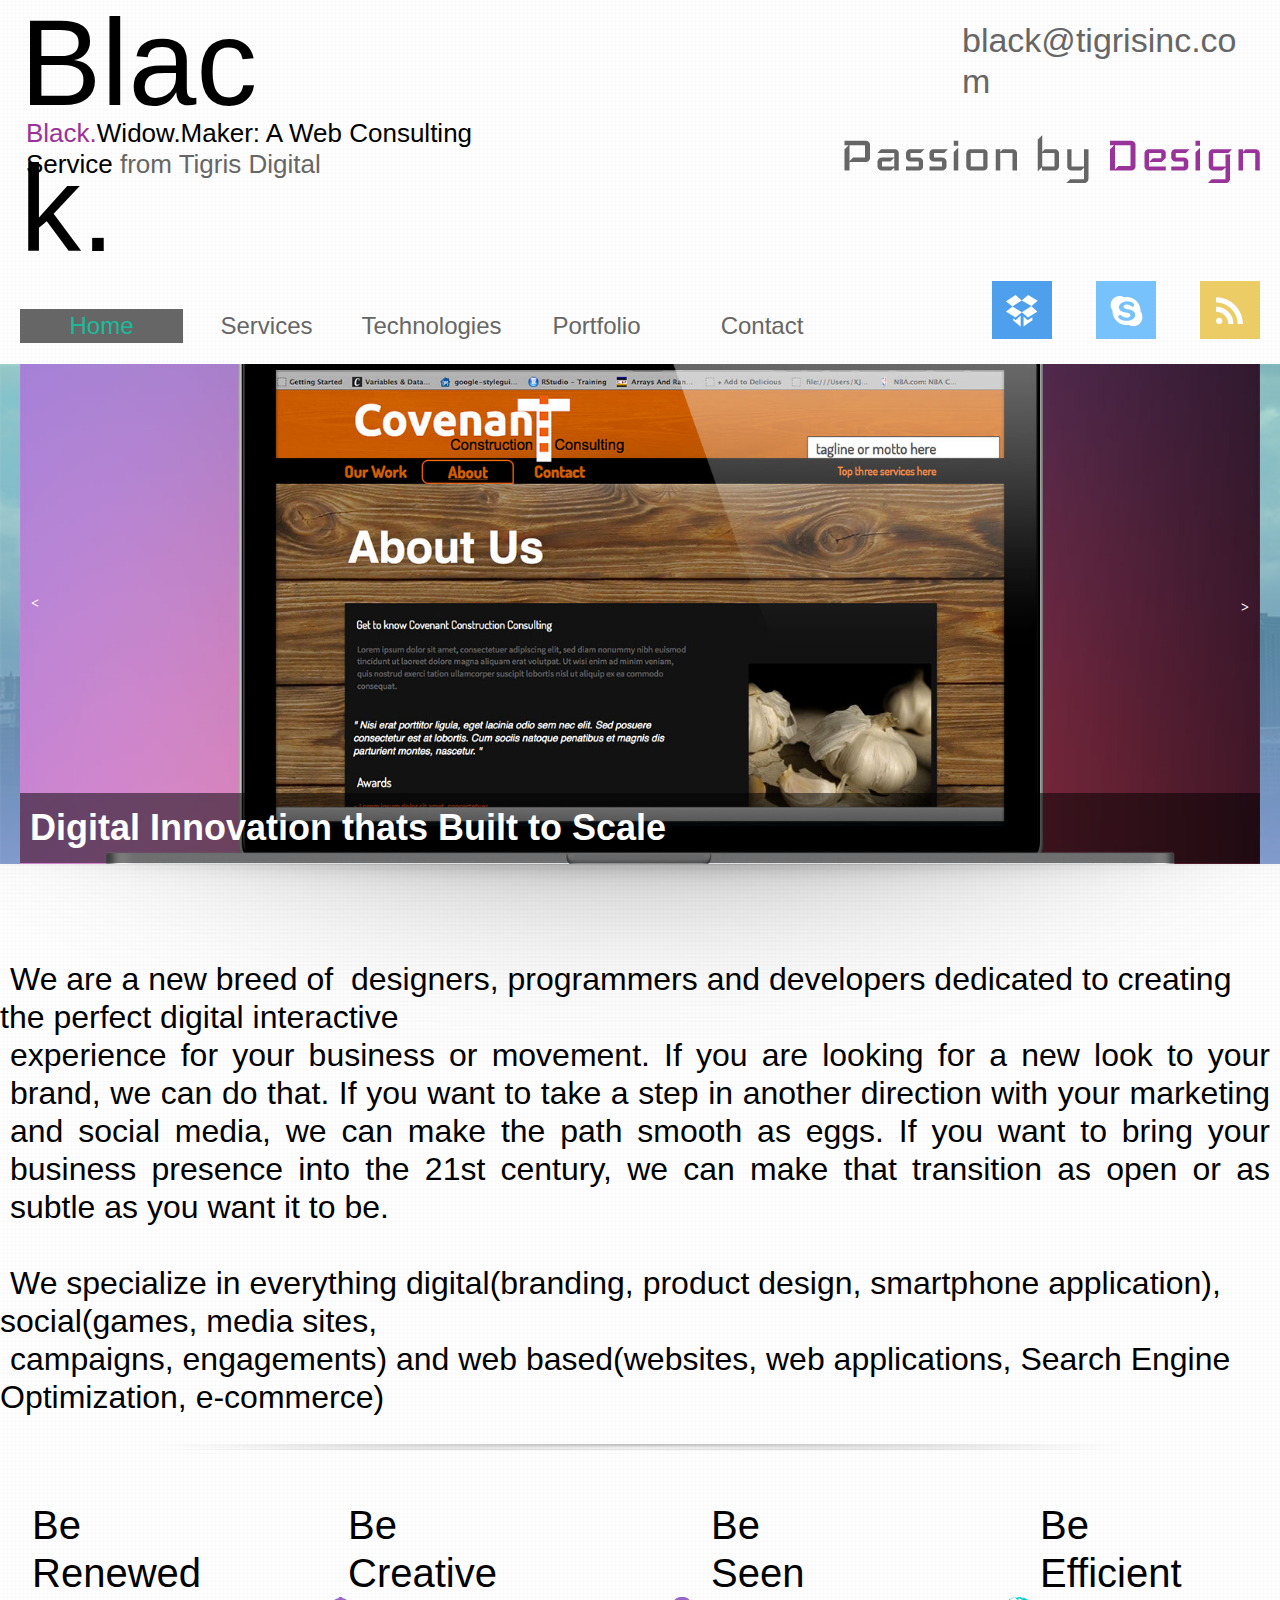
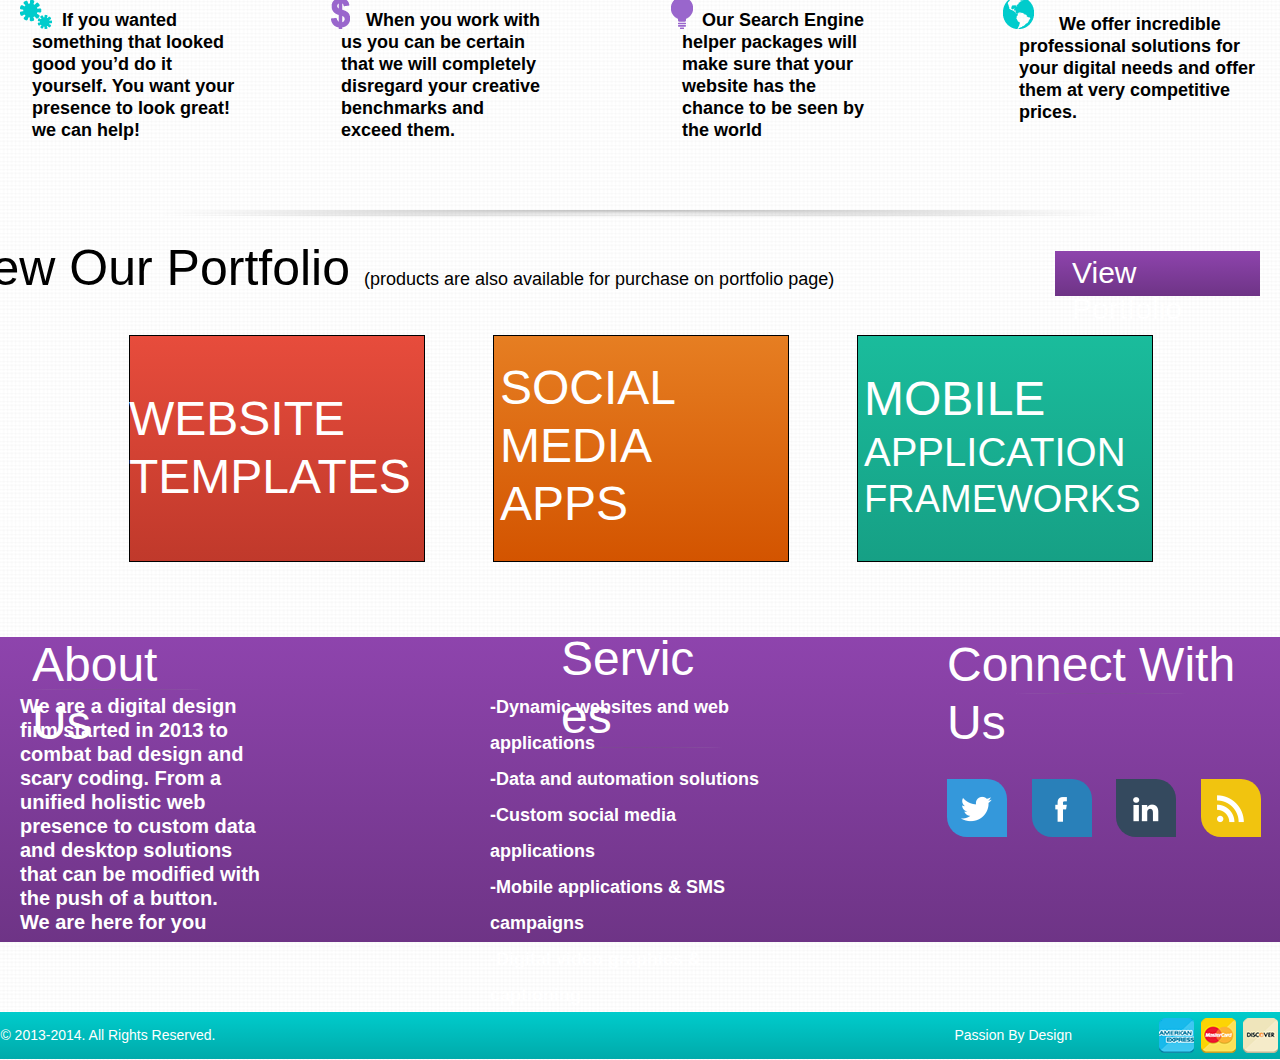
==== commit 56d82087: "updated css" ====
--- a/index.html
+++ b/index.html
@@ -15,10 +15,10 @@
   <link media="only screen and (max-device-width: 960px)" rel="alternate" href="http://tigris.com/tablet/index.html"/>
   <!-- CSS -->
   <link rel="stylesheet" type="text/css" href="css/site_global.css?508068545"/>
-  <link rel="stylesheet" type="text/css" href="css/master_a-master.css?28576662"/>
-  <link rel="stylesheet" type="text/css" href="css/index.css?4172226885" id="pagesheet"/>
+  <link rel="stylesheet" type="text/css" href="css/master_a-master.css?349178881"/>
+  <link rel="stylesheet" type="text/css" href="css/index.css?3983038343" id="pagesheet"/>
   <!--[if lt IE 9]>
-  <link rel="stylesheet" type="text/css" href="css/iefonts_index.css?4122926558"/>
+  <link rel="stylesheet" type="text/css" href="css/iefonts_index.css?3766548359"/>
   <![endif]-->
   <!-- Other scripts -->
   <script type="text/javascript">
@@ -34,42 +34,44 @@
 
   <div class="clearfix" id="page"><!-- column -->
    <div class="position_content" id="page_position_content">
-    <div class="clearfix colelem" id="pu80"><!-- group -->
-     <div class="clip_frame grpelem" id="u80"><!-- image -->
-      <img class="block" id="u80_img" src="images/tigris_0000s_0016_tigris-logo.png" alt="" width="430" height="166"/>
-     </div>
-     <div class="clearfix grpelem" id="pu1835-4"><!-- column -->
-      <div class="clearfix colelem" id="u1835-4"><!-- content -->
-       <p>708&#45;365&#45;9693</p>
-      </div>
-      <div class="clearfix colelem" id="pu484"><!-- group -->
-       <div class="rounded-corners grpelem" id="u484"><!-- simple frame --></div>
-       <div class="rounded-corners grpelem" id="u485"><!-- simple frame --></div>
-       <div class="rounded-corners grpelem" id="u486"><!-- simple frame --></div>
-       <div class="rounded-corners grpelem" id="u483"><!-- simple frame --></div>
+    <div class="clearfix colelem" id="ppu3145-4"><!-- group -->
+     <div class="clearfix grpelem" id="pu3145-4"><!-- column -->
+      <div class="clearfix colelem" id="u3145-4"><!-- content -->
+       <p>black@tigrisinc.com</p>
       </div>
       <div class="clip_frame colelem" id="u75"><!-- image -->
        <img class="block" id="u75_img" src="images/tigris_0000s_0015_passion-by-design.png" alt="" width="416" height="48"/>
       </div>
      </div>
-    </div>
-    <ul class="MenuBar clearfix colelem" id="menuu129"><!-- horizontal box -->
-     <li class="MenuItemContainer clearfix grpelem" id="u2257"><!-- vertical box -->
-      <a class="nonblock nontext MenuItem MenuItemWithSubMenu MuseMenuActive clearfix colelem" id="u2258" href="index.html"><!-- horizontal box --><div class="MenuItemLabel NoWrap clearfix grpelem" id="u2260-4"><!-- content --><p>Home</p></div></a>
-     </li>
-     <li class="MenuItemContainer clearfix grpelem" id="u2285"><!-- vertical box -->
-      <a class="nonblock nontext MenuItem MenuItemWithSubMenu clearfix colelem" id="u2286" href="services.html"><!-- horizontal box --><div class="MenuItemLabel NoWrap clearfix grpelem" id="u2289-4"><!-- content --><p>Services</p></div></a>
-     </li>
-     <li class="MenuItemContainer clearfix grpelem" id="u2278"><!-- vertical box -->
-      <a class="nonblock nontext MenuItem MenuItemWithSubMenu clearfix colelem" id="u2279" href="technologies.html"><!-- horizontal box --><div class="MenuItemLabel NoWrap clearfix grpelem" id="u2282-4"><!-- content --><p>Technologies</p></div></a>
-     </li>
-     <li class="MenuItemContainer clearfix grpelem" id="u2271"><!-- vertical box -->
-      <a class="nonblock nontext MenuItem MenuItemWithSubMenu clearfix colelem" id="u2272" href="http://tigrisdigital.prosite.com"><!-- horizontal box --><div class="MenuItemLabel NoWrap clearfix grpelem" id="u2275-4"><!-- content --><p>Portfolio</p></div></a>
-     </li>
-     <li class="MenuItemContainer clearfix grpelem" id="u2264"><!-- vertical box -->
-      <a class="nonblock nontext MenuItem MenuItemWithSubMenu clearfix colelem" id="u2265" href="contact.html"><!-- horizontal box --><div class="MenuItemLabel NoWrap clearfix grpelem" id="u2268-4"><!-- content --><p>Contact</p></div></a>
-     </li>
-    </ul>
+     <div class="clearfix grpelem" id="u2988-4"><!-- content -->
+      <p>Black.</p>
+     </div>
+     <div class="clearfix grpelem" id="u3146-6"><!-- content -->
+      <p><span id="u3146">Black.</span>Widow.Maker: A Web Consulting Service <span id="u3146-3">from Tigris Digital</span></p>
+     </div>
+    </div>
+    <div class="clearfix colelem" id="pmenuu129"><!-- group -->
+     <ul class="MenuBar clearfix grpelem" id="menuu129"><!-- horizontal box -->
+      <li class="MenuItemContainer clearfix grpelem" id="u2257"><!-- vertical box -->
+       <a class="nonblock nontext MenuItem MenuItemWithSubMenu MuseMenuActive clearfix colelem" id="u2258" href="index.html"><!-- horizontal box --><div class="MenuItemLabel NoWrap clearfix grpelem" id="u2260-4"><!-- content --><p>Home</p></div></a>
+      </li>
+      <li class="MenuItemContainer clearfix grpelem" id="u2285"><!-- vertical box -->
+       <a class="nonblock nontext MenuItem MenuItemWithSubMenu clearfix colelem" id="u2286" href="services.html"><!-- horizontal box --><div class="MenuItemLabel NoWrap clearfix grpelem" id="u2289-4"><!-- content --><p>Services</p></div></a>
+      </li>
+      <li class="MenuItemContainer clearfix grpelem" id="u2278"><!-- vertical box -->
+       <a class="nonblock nontext MenuItem MenuItemWithSubMenu clearfix colelem" id="u2279" href="technologies.html"><!-- horizontal box --><div class="MenuItemLabel NoWrap clearfix grpelem" id="u2282-4"><!-- content --><p>Technologies</p></div></a>
+      </li>
+      <li class="MenuItemContainer clearfix grpelem" id="u2271"><!-- vertical box -->
+       <a class="nonblock nontext MenuItem MenuItemWithSubMenu clearfix colelem" id="u2272" href="http://tigrisdigital.prosite.com"><!-- horizontal box --><div class="MenuItemLabel NoWrap clearfix grpelem" id="u2275-4"><!-- content --><p>Portfolio</p></div></a>
+      </li>
+      <li class="MenuItemContainer clearfix grpelem" id="u2264"><!-- vertical box -->
+       <a class="nonblock nontext MenuItem MenuItemWithSubMenu clearfix colelem" id="u2265" href="contact.html"><!-- horizontal box --><div class="MenuItemLabel NoWrap clearfix grpelem" id="u2268-4"><!-- content --><p>Contact</p></div></a>
+      </li>
+     </ul>
+     <div class="grpelem" id="u2991"><!-- simple frame --></div>
+     <div class="grpelem" id="u3002"><!-- simple frame --></div>
+     <div class="grpelem" id="u2989"><!-- simple frame --></div>
+    </div>
     <div class="clearfix colelem" id="pu226"><!-- group -->
      <div class="museBGSize browser_width grpelem" id="u226"><!-- group -->
       <div class="clearfix" id="u226_align_to_page">
--- a/css/master_a-master.css
+++ b/css/master_a-master.css
@@ -1,4 +1,4 @@
-#u1835-4
+#u3145-4
 {
 	line-height: 41px;
 	font-size: 34px;
@@ -8,52 +8,32 @@
 	position: relative;
 }
 
-#u484
-{
-	border-style: none;
-	border-color: transparent;
-	-moz-border-radius: 0px 20px 0px 20px ;
-	-webkit-border-radius: 0px 20px 0px 20px ;
-	-khtml-border-radius: 0px 20px 0px 20px ;
-	border-radius: 0px 20px 0px 20px ;
-	position: relative;
-	background: #3498DB url("../images/twitter.png") no-repeat center center;
-}
-
-#u485
-{
-	border-style: none;
-	border-color: transparent;
-	-moz-border-radius: 0px 20px 0px 20px ;
-	-webkit-border-radius: 0px 20px 0px 20px ;
-	-khtml-border-radius: 0px 20px 0px 20px ;
-	border-radius: 0px 20px 0px 20px ;
-	position: relative;
-	background: #2980B9 url("../images/facebook.png") no-repeat center center;
-}
-
-#u486
-{
-	border-style: none;
-	border-color: transparent;
-	-moz-border-radius: 0px 20px 0px 20px ;
-	-webkit-border-radius: 0px 20px 0px 20px ;
-	-khtml-border-radius: 0px 20px 0px 20px ;
-	border-radius: 0px 20px 0px 20px ;
-	position: relative;
-	background: #34495E url("../images/linkedin.png") no-repeat center center;
-}
-
-#u483
-{
-	border-style: none;
-	border-color: transparent;
-	-moz-border-radius: 0px 20px 0px 20px ;
-	-webkit-border-radius: 0px 20px 0px 20px ;
-	-khtml-border-radius: 0px 20px 0px 20px ;
-	border-radius: 0px 20px 0px 20px ;
-	position: relative;
-	background: #F1C40F url("../images/rss.png") no-repeat center center;
+#u2988-4
+{
+	line-height: 146px;
+	font-size: 122px;
+	font-family: iceland, sans-serif;
+	font-weight: 400;
+	position: relative;
+}
+
+#u3146-6
+{
+	line-height: 31px;
+	font-size: 26px;
+	font-family: iceland, sans-serif;
+	font-weight: 400;
+	position: relative;
+}
+
+#u3146
+{
+	color: #993399;
+}
+
+#u3146-3
+{
+	color: #666666;
 }
 
 #u2258
@@ -276,6 +256,30 @@
 	color: #1ABC9C;
 	visibility: inherit;
 	font-weight: normal;
+}
+
+#u2991
+{
+	border-style: none;
+	border-color: transparent;
+	position: relative;
+	background: #4FA0EC url("../images/dropbox.png") no-repeat center center;
+}
+
+#u3002
+{
+	border-style: none;
+	border-color: transparent;
+	position: relative;
+	background: #77C2FC url("../images/skype.png") no-repeat center center;
+}
+
+#u2989
+{
+	border-style: none;
+	border-color: transparent;
+	position: relative;
+	background: #ECCC65 url("../images/rss.png") no-repeat center center;
 }
 
 #u226
@@ -450,7 +454,7 @@
 	background: #F1C40F url("../images/rss.png") no-repeat center center;
 }
 
-#u484:hover,#u485:hover,#u486:hover,#u483:hover,#u309:hover,#u311:hover,#u319:hover,#u308:hover
+#u2991:hover,#u3002:hover,#u2989:hover,#u309:hover,#u311:hover,#u319:hover,#u308:hover
 {
 	background-repeat: no-repeat;
 	background-position: center center;
@@ -513,8 +517,8 @@
 	padding-right: 10px;
 }
 
-#u80,#u75,#menuu129,#u2257,#u2285,#u2278,#u2271,#u2264,#u226_align_to_page,#u247,#slideshowu922,#u246_align_to_page,#u263,#u257,#u267,#u253_align_to_page,#u1782,#u1792,#u1787,#u1802,#u1797
-{
-	position: relative;
-}
-
+#u75,#menuu129,#u2257,#u2285,#u2278,#u2271,#u2264,#u226_align_to_page,#u247,#slideshowu922,#u246_align_to_page,#u263,#u257,#u267,#u253_align_to_page,#u1782,#u1792,#u1787,#u1802,#u1797
+{
+	position: relative;
+}
+
--- a/css/index.css
+++ b/css/index.css
@@ -14,89 +14,67 @@
 
 #page_position_content
 {
-	margin-top: 10px;
+	margin-top: -20px;
 	margin-bottom: -4px;
 }
 
-#u80
-{
-	z-index: 4;
-	width: 430px;
-	margin-right: -10000px;
-}
-
-#pu1835-4
+#pu3145-4
 {
 	width: 0.01px;
 	position: relative;
 	margin-right: -10000px;
+	margin-top: 30px;
 	left: 824px;
 }
 
-#u1835-4
-{
-	z-index: 133;
-	width: 199px;
+#u3145-4
+{
+	z-index: 134;
+	width: 298px;
 	min-height: 22px;
-	margin-left: 217px;
-}
-
-#pu484
-{
-	width: 0.01px;
-	margin-left: 112px;
-	margin-top: 8px;
-	position: relative;
-}
-
-#u484
-{
-	z-index: 79;
-	width: 50px;
-	height: 49px;
-	margin-right: -10000px;
-}
-
-#u485
-{
-	z-index: 80;
-	width: 50px;
-	height: 49px;
-	margin-right: -10000px;
-	left: 85px;
-}
-
-#u486
-{
-	z-index: 81;
-	width: 50px;
-	height: 49px;
-	margin-right: -10000px;
-	left: 169px;
-}
-
-#u483
-{
-	z-index: 78;
-	width: 50px;
-	height: 49px;
-	margin-right: -10000px;
-	left: 254px;
+	margin-left: 118px;
 }
 
 #u75
 {
 	z-index: 2;
 	width: 416px;
-	margin-top: 10px;
+	margin-top: 33px;
+}
+
+#u2988-4
+{
+	z-index: 127;
+	width: 298px;
+	min-height: 86px;
+	margin-right: -10000px;
+}
+
+#u3146-6
+{
+	z-index: 138;
+	width: 479px;
+	min-height: 31px;
+	margin-right: -10000px;
+	margin-top: 128px;
+	left: 6px;
+}
+
+#pmenuu129
+{
+	width: 0.01px;
+	margin-left: 10px;
+	top: -1px;
+	margin-bottom: -1px;
+	position: relative;
 }
 
 #menuu129
 {
-	z-index: 6;
+	z-index: 4;
 	width: 824px;
-	margin-left: 10px;
-	margin-top: 21px;
+	margin-right: -10000px;
+	margin-top: 28px;
 }
 
 #u2257
@@ -349,6 +327,33 @@
 	padding-bottom: 0px;
 	min-height: 29px;
 	margin: 0px -10000px 0px 0px;
+}
+
+#u2991
+{
+	z-index: 132;
+	width: 60px;
+	height: 58px;
+	margin-right: -10000px;
+	left: 972px;
+}
+
+#u3002
+{
+	z-index: 133;
+	width: 60px;
+	height: 58px;
+	margin-right: -10000px;
+	left: 1076px;
+}
+
+#u2989
+{
+	z-index: 131;
+	width: 60px;
+	height: 58px;
+	margin-right: -10000px;
+	left: 1180px;
 }
 
 #pu226
@@ -361,15 +366,15 @@
 
 #u226
 {
+	z-index: 35;
+	width: 1460px;
+	margin-right: -10000px;
+}
+
+#u247
+{
 	z-index: 37;
 	width: 1460px;
-	margin-right: -10000px;
-}
-
-#u247
-{
-	z-index: 39;
-	width: 1460px;
 	margin-bottom: -197px;
 	margin-right: -10000px;
 	margin-top: 302px;
@@ -377,7 +382,7 @@
 
 #slideshowu922
 {
-	z-index: 94;
+	z-index: 88;
 	width: 0.01px;
 	height: 500px;
 	margin-right: -10000px;
@@ -386,12 +391,12 @@
 
 #u961popup
 {
-	z-index: 95;
+	z-index: 89;
 }
 
 #u962
 {
-	z-index: 96;
+	z-index: 90;
 	width: 1240px;
 	height: 500px;
 	margin-right: -10000px;
@@ -405,7 +410,7 @@
 
 #u2062
 {
-	z-index: 98;
+	z-index: 92;
 	width: 1240px;
 	height: 500px;
 	margin-right: -10000px;
@@ -413,7 +418,7 @@
 
 #u2364
 {
-	z-index: 100;
+	z-index: 94;
 	width: 1240px;
 	height: 500px;
 	margin-right: -10000px;
@@ -432,7 +437,7 @@
 
 #u932popup
 {
-	z-index: 102;
+	z-index: 96;
 }
 
 #u932
@@ -443,7 +448,7 @@
 
 #u934-4
 {
-	z-index: 103;
+	z-index: 97;
 	width: 1220px;
 	min-height: 50px;
 	padding: 10px;
@@ -452,7 +457,7 @@
 
 #u2068-4
 {
-	z-index: 107;
+	z-index: 101;
 	width: 1220px;
 	min-height: 50px;
 	padding: 10px;
@@ -461,7 +466,7 @@
 
 #u2370-4
 {
-	z-index: 111;
+	z-index: 105;
 	width: 1220px;
 	min-height: 50px;
 	padding: 10px;
@@ -470,7 +475,7 @@
 
 #u923-4popup
 {
-	z-index: 115;
+	z-index: 109;
 }
 
 #u923-4
@@ -483,7 +488,7 @@
 
 #u959-4popup
 {
-	z-index: 119;
+	z-index: 113;
 }
 
 #u959-4
@@ -497,7 +502,7 @@
 
 #u239-11
 {
-	z-index: 137;
+	z-index: 144;
 	width: 1460px;
 	min-height: 134px;
 	line-height: 38px;
@@ -524,7 +529,7 @@
 
 #u494
 {
-	z-index: 148;
+	z-index: 155;
 	width: 960px;
 	margin-left: 150px;
 	margin-top: 28px;
@@ -541,7 +546,7 @@
 
 #u530-4
 {
-	z-index: 180;
+	z-index: 187;
 	width: 196px;
 	min-height: 30px;
 	line-height: 48px;
@@ -554,7 +559,7 @@
 
 #u531-4
 {
-	z-index: 184;
+	z-index: 191;
 	width: 183px;
 	min-height: 30px;
 	line-height: 48px;
@@ -568,7 +573,7 @@
 
 #u532-4
 {
-	z-index: 188;
+	z-index: 195;
 	width: 129px;
 	min-height: 30px;
 	line-height: 48px;
@@ -582,7 +587,7 @@
 
 #u533-4
 {
-	z-index: 192;
+	z-index: 199;
 	width: 183px;
 	min-height: 30px;
 	line-height: 48px;
@@ -594,7 +599,7 @@
 	left: 1008px;
 }
 
-#pu80,#pu528
+#ppu3145-4,#pu528
 {
 	width: 0.01px;
 	margin-left: 10px;
@@ -603,7 +608,7 @@
 
 #u528
 {
-	z-index: 152;
+	z-index: 159;
 	width: 220px;
 	position: relative;
 	margin-right: -10000px;
@@ -612,7 +617,7 @@
 
 #u505
 {
-	z-index: 153;
+	z-index: 160;
 	width: 32px;
 	position: relative;
 	margin-right: -10000px;
@@ -620,7 +625,7 @@
 
 #u520-4
 {
-	z-index: 155;
+	z-index: 162;
 	width: 208px;
 	min-height: 54px;
 	line-height: 22px;
@@ -635,7 +640,7 @@
 
 #u524
 {
-	z-index: 166;
+	z-index: 173;
 	width: 218px;
 	position: relative;
 	margin-right: -10000px;
@@ -644,7 +649,7 @@
 
 #u500
 {
-	z-index: 167;
+	z-index: 174;
 	width: 19px;
 	position: relative;
 	margin-right: -10000px;
@@ -652,7 +657,7 @@
 
 #u521-4
 {
-	z-index: 169;
+	z-index: 176;
 	width: 208px;
 	min-height: 54px;
 	line-height: 22px;
@@ -667,7 +672,7 @@
 
 #u527
 {
-	z-index: 173;
+	z-index: 180;
 	width: 211px;
 	position: relative;
 	margin-right: -10000px;
@@ -676,7 +681,7 @@
 
 #u510
 {
-	z-index: 174;
+	z-index: 181;
 	width: 22px;
 	position: relative;
 	margin-right: -10000px;
@@ -684,7 +689,7 @@
 
 #u523-4
 {
-	z-index: 176;
+	z-index: 183;
 	width: 200px;
 	line-height: 22px;
 	font-size: 18px;
@@ -698,7 +703,7 @@
 
 #u529
 {
-	z-index: 159;
+	z-index: 166;
 	width: 257px;
 	position: relative;
 	margin-right: -10000px;
@@ -707,7 +712,7 @@
 
 #u515
 {
-	z-index: 160;
+	z-index: 167;
 	width: 31px;
 	position: relative;
 	margin-right: -10000px;
@@ -715,7 +720,7 @@
 
 #u522-4
 {
-	z-index: 162;
+	z-index: 169;
 	width: 241px;
 	line-height: 22px;
 	font-size: 18px;
@@ -729,7 +734,7 @@
 
 #u497
 {
-	z-index: 150;
+	z-index: 157;
 	width: 960px;
 	margin-left: 150px;
 	margin-top: 69px;
@@ -738,16 +743,16 @@
 
 #u534-5
 {
-	z-index: 196;
-	width: 811px;
+	z-index: 203;
+	width: 972px;
 	min-height: 30px;
 	line-height: 60px;
 	font-size: 50px;
 	text-indent: 10px;
 	font-family: iceland, sans-serif;
 	font-weight: 400;
-	left: -100px;
-	margin-top: 17px;
+	left: -72px;
+	margin-top: 20px;
 	position: relative;
 }
 
@@ -771,13 +776,13 @@
 {
 	width: 0.01px;
 	margin-left: 119px;
-	margin-top: 40px;
+	margin-top: 37px;
 	position: relative;
 }
 
 #u2049
 {
-	z-index: 217;
+	z-index: 224;
 	width: 296px;
 	margin-bottom: -1px;
 	position: relative;
@@ -786,7 +791,7 @@
 
 #u539
 {
-	z-index: 218;
+	z-index: 225;
 	width: 294px;
 	background: -webkit-gradient(linear, center top, center bottom, from(#E74C3C),color-stop(100%, #C0392B));
 	background: -webkit-linear-gradient(top,#E74C3C ,#C0392B 100%);
@@ -806,8 +811,8 @@
 
 #u2043-4
 {
-	z-index: 219;
-	width: 282px;
+	z-index: 226;
+	width: 294px;
 	min-height: 111px;
 	line-height: 58px;
 	font-size: 48px;
@@ -817,12 +822,12 @@
 	position: relative;
 	margin-right: -10000px;
 	margin-top: 54px;
-	left: 6px;
+	left: -1px;
 }
 
 #u2048
 {
-	z-index: 223;
+	z-index: 230;
 	width: 296px;
 	margin-bottom: -1px;
 	position: relative;
@@ -832,7 +837,7 @@
 
 #u540
 {
-	z-index: 224;
+	z-index: 231;
 	width: 294px;
 	background: -webkit-gradient(linear, center top, center bottom, from(#E67E22),color-stop(100%, #D35400));
 	background: -webkit-linear-gradient(top,#E67E22 ,#D35400 100%);
@@ -852,7 +857,7 @@
 
 #u2045-8
 {
-	z-index: 225;
+	z-index: 232;
 	width: 282px;
 	min-height: 92px;
 	line-height: 58px;
@@ -868,7 +873,7 @@
 
 #u2047
 {
-	z-index: 207;
+	z-index: 214;
 	width: 296px;
 	margin-bottom: -1px;
 	position: relative;
@@ -878,7 +883,7 @@
 
 #u541
 {
-	z-index: 208;
+	z-index: 215;
 	width: 294px;
 	background: -webkit-gradient(linear, center top, center bottom, from(#1ABC9C),color-stop(100%, #16A085));
 	background: -webkit-linear-gradient(top,#1ABC9C ,#16A085 100%);
@@ -898,7 +903,7 @@
 
 #u2046-8
 {
-	z-index: 209;
+	z-index: 216;
 	width: 282px;
 	min-height: 92px;
 	color: #FFFFFF;
@@ -930,17 +935,17 @@
 
 #u565
 {
-	z-index: 201;
+	z-index: 208;
 	width: 205px;
-	margin-left: 967px;
-	top: -307px;
+	margin-left: 1045px;
+	top: -311px;
 	margin-bottom: -45px;
 	position: relative;
 }
 
 #u562-4
 {
-	z-index: 203;
+	z-index: 210;
 	width: 171px;
 	line-height: 36px;
 	font-size: 30px;
@@ -955,7 +960,7 @@
 
 #u561
 {
-	z-index: 202;
+	z-index: 209;
 	width: 205px;
 	height: 45px;
 	background: -webkit-gradient(linear, center top, center bottom, from(#8E44AD),color-stop(100%, #6E3486));
@@ -981,7 +986,7 @@
 
 #u246
 {
-	z-index: 38;
+	z-index: 36;
 	width: 1460px;
 	padding-bottom: 8px;
 	margin-right: -10000px;
@@ -998,7 +1003,7 @@
 
 #u252-6
 {
-	z-index: 41;
+	z-index: 39;
 	width: 250px;
 	min-height: 189px;
 	margin-right: -10000px;
@@ -1018,7 +1023,7 @@
 
 #u262-4
 {
-	z-index: 62;
+	z-index: 60;
 	width: 155px;
 	min-height: 30px;
 	margin-left: 9px;
@@ -1026,7 +1031,7 @@
 
 #u263
 {
-	z-index: 66;
+	z-index: 64;
 	width: 172px;
 	margin-top: 1px;
 }
@@ -1043,7 +1048,7 @@
 
 #u266-4
 {
-	z-index: 68;
+	z-index: 66;
 	width: 310px;
 	min-height: 30px;
 }
@@ -1056,48 +1061,48 @@
 }
 
 #u309
+{
+	z-index: 73;
+	width: 60px;
+	height: 58px;
+	margin-right: -10000px;
+}
+
+#u311
+{
+	z-index: 74;
+	width: 60px;
+	height: 58px;
+	margin-right: -10000px;
+	left: 85px;
+}
+
+#u319
 {
 	z-index: 75;
 	width: 60px;
 	height: 58px;
 	margin-right: -10000px;
-}
-
-#u311
-{
-	z-index: 76;
+	left: 169px;
+}
+
+#u308
+{
+	z-index: 72;
 	width: 60px;
 	height: 58px;
 	margin-right: -10000px;
-	left: 85px;
-}
-
-#u319
-{
-	z-index: 77;
-	width: 60px;
-	height: 58px;
-	margin-right: -10000px;
-	left: 169px;
-}
-
-#u308
-{
-	z-index: 74;
-	width: 60px;
-	height: 58px;
-	margin-right: -10000px;
 	left: 254px;
 }
 
-#u484:hover,#u485:hover,#u486:hover,#u483:hover,#u309:hover,#u311:hover,#u319:hover,#u308:hover
+#u2991:hover,#u3002:hover,#u2989:hover,#u309:hover,#u311:hover,#u319:hover,#u308:hover
 {
 	margin: 0px -10000px 0px 0px;
 }
 
 #u256-4
 {
-	z-index: 56;
+	z-index: 54;
 	width: 175px;
 	min-height: 30px;
 	margin-right: -10000px;
@@ -1106,7 +1111,7 @@
 
 #u257
 {
-	z-index: 60;
+	z-index: 58;
 	width: 172px;
 	margin-right: -10000px;
 	margin-top: 53px;
@@ -1115,7 +1120,7 @@
 
 #u267
 {
-	z-index: 72;
+	z-index: 70;
 	width: 172px;
 	margin-right: -10000px;
 	margin-top: 57px;
@@ -1124,7 +1129,7 @@
 
 #u487-12
 {
-	z-index: 82;
+	z-index: 76;
 	width: 296px;
 	min-height: 134px;
 	margin-right: -10000px;
@@ -1134,7 +1139,7 @@
 
 #u253
 {
-	z-index: 47;
+	z-index: 45;
 	width: 1460px;
 	padding-bottom: 6px;
 	left: -100px;
@@ -1152,7 +1157,7 @@
 
 #u254-4
 {
-	z-index: 48;
+	z-index: 46;
 	width: 309px;
 	min-height: 22px;
 	margin-right: -10000px;
@@ -1161,7 +1166,7 @@
 
 #u255-4
 {
-	z-index: 52;
+	z-index: 50;
 	width: 128px;
 	min-height: 8px;
 	margin-right: -10000px;
@@ -1171,46 +1176,46 @@
 
 #u1782
 {
+	z-index: 117;
+	width: 35px;
+	margin-right: -10000px;
+	margin-top: 6px;
+	left: 1249px;
+}
+
+#u1792
+{
+	z-index: 121;
+	width: 35px;
+	margin-right: -10000px;
+	margin-top: 6px;
+	left: 1291px;
+}
+
+#u1787
+{
+	z-index: 119;
+	width: 35px;
+	margin-right: -10000px;
+	margin-top: 6px;
+	left: 1333px;
+}
+
+#u1802
+{
+	z-index: 125;
+	width: 35px;
+	margin-right: -10000px;
+	margin-top: 6px;
+	left: 1375px;
+}
+
+#u1797
+{
 	z-index: 123;
 	width: 35px;
 	margin-right: -10000px;
 	margin-top: 6px;
-	left: 1249px;
-}
-
-#u1792
-{
-	z-index: 127;
-	width: 35px;
-	margin-right: -10000px;
-	margin-top: 6px;
-	left: 1291px;
-}
-
-#u1787
-{
-	z-index: 125;
-	width: 35px;
-	margin-right: -10000px;
-	margin-top: 6px;
-	left: 1333px;
-}
-
-#u1802
-{
-	z-index: 131;
-	width: 35px;
-	margin-right: -10000px;
-	margin-top: 6px;
-	left: 1375px;
-}
-
-#u1797
-{
-	z-index: 129;
-	width: 35px;
-	margin-right: -10000px;
-	margin-top: 6px;
 	left: 1418px;
 }
 
--- a/css/iefonts_index.css
+++ b/css/iefonts_index.css
@@ -3,7 +3,7 @@
 	font-family: open-sans-condensed-n3, sans-serif;
 }
 
-#u1835-4,#u2260-4
+#u3145-4,#u2988-4,#u3146-6,#u2260-4
 {
 	font-family: iceland-n4, sans-serif;
 }
